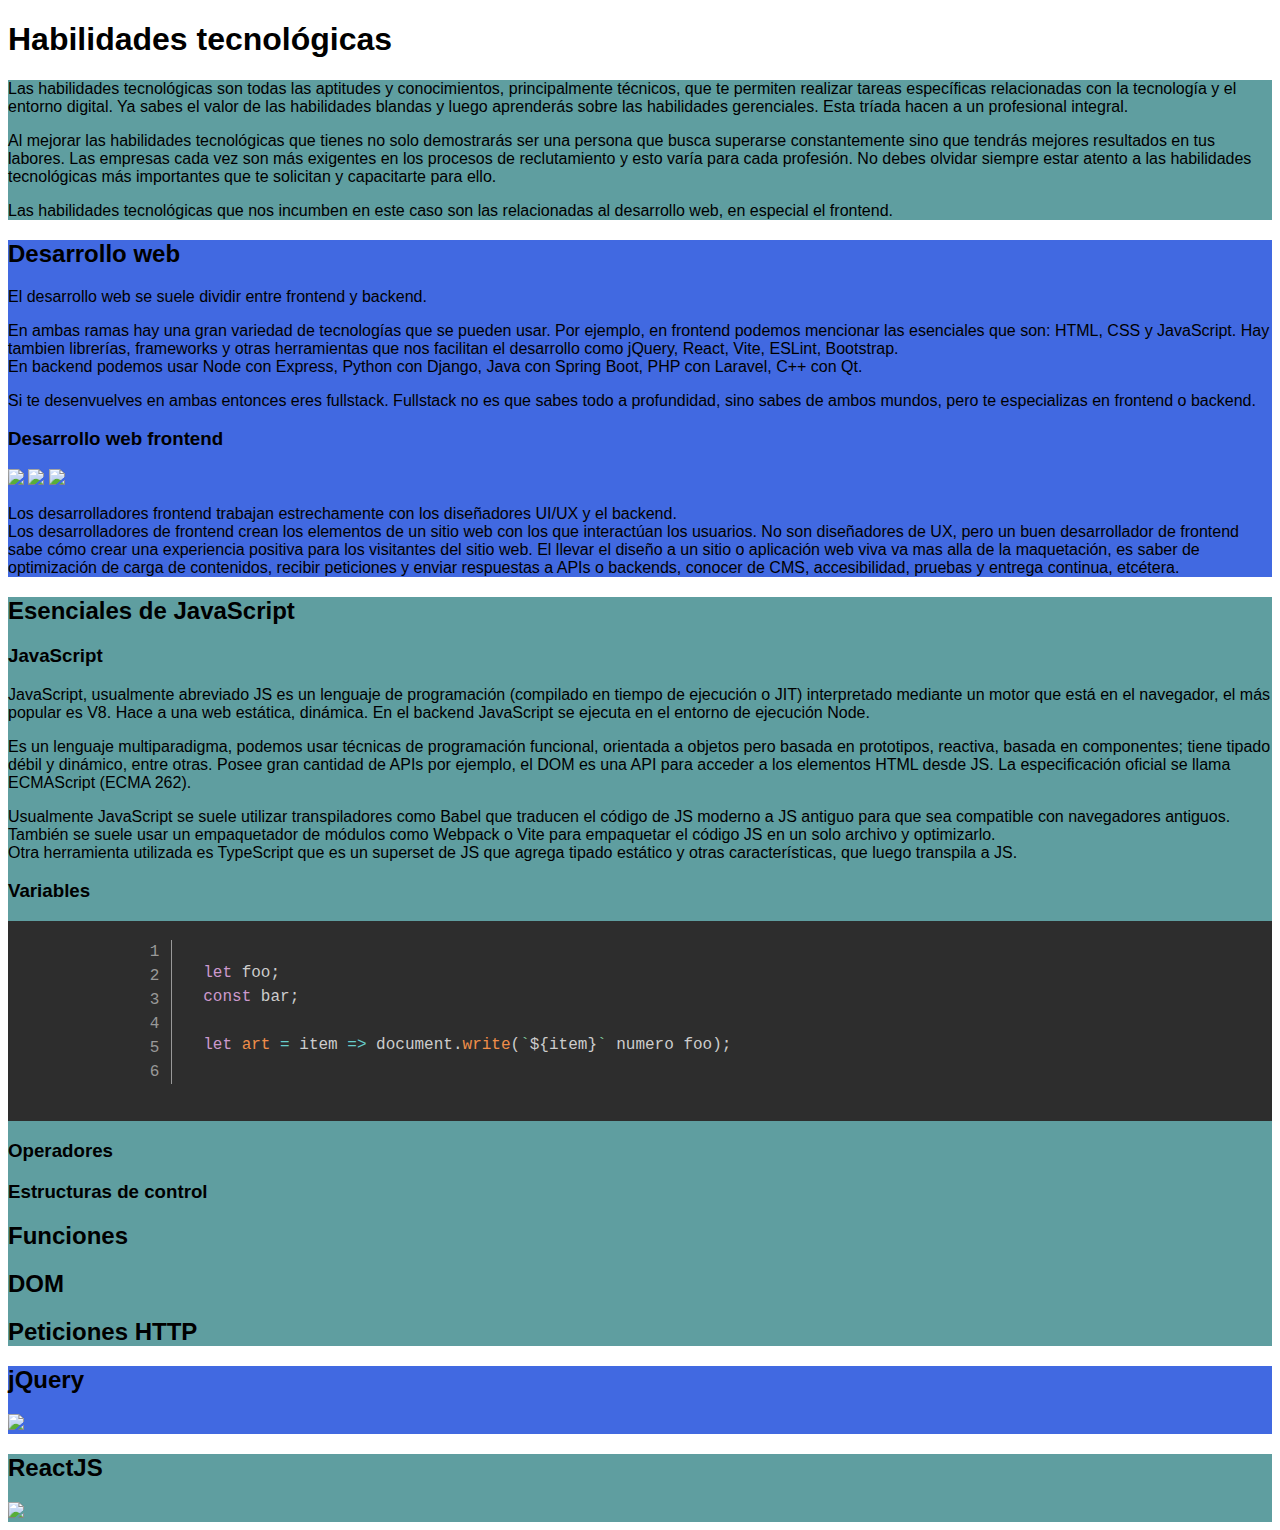
==== habilidades-tecnologicas/tecno.html @ d923387c "Estructura del curso frontend, uso de Prism para enriquecer  bloques de código" ====
<!DOCTYPE html>
<html lang="es">
  <head>
    <meta charset="UTF-8" />
    <meta http-equiv="X-UA-Compatible" content="IE=edge" />
    <meta name="viewport" content="width=device-width, initial-scale=1.0" />
    <title>Habilidades tecnológicas</title>
    <link rel="stylesheet" href="./tecno.css" />
    <link rel="preconnect" href="https://fonts.googleapis.com" />
    <link rel="preconnect" href="https://fonts.gstatic.com" crossorigin />
    <link rel="stylesheet" href="./css/prism.min.css" />
  <body>
    <script src="./script/prism.min.js"></script>
    <header></header>
    <main>
      <h1>Habilidades tecnológicas</h1>
      <article class="tecno">
        <p>
          Las habilidades tecnológicas son todas las aptitudes y conocimientos,
          principalmente técnicos, que te permiten realizar tareas específicas
          relacionadas con la tecnología y el entorno digital. Ya sabes el valor
          de las habilidades blandas y luego aprenderás sobre las habilidades
          gerenciales. Esta tríada hacen a un profesional integral.
        </p>
        <p>
          Al mejorar las habilidades tecnológicas que tienes no solo demostrarás
          ser una persona que busca superarse constantemente sino que tendrás
          mejores resultados en tus labores. Las empresas cada vez son más
          exigentes en los procesos de reclutamiento y esto varía para cada
          profesión. No debes olvidar siempre estar atento a las habilidades
          tecnológicas más importantes que te solicitan y capacitarte para ello.
        </p>
        <p>
          Las habilidades tecnológicas que nos incumben en este caso son las
          relacionadas al desarrollo web, en especial el frontend.
        </p>
      </article>

      <section class="web">
        <h2>Desarrollo web</h2>

        <article>
          <p>El desarrollo web se suele dividir entre frontend y backend.</p>
          <p>
            En ambas ramas hay una gran variedad de tecnologías que se pueden
            usar. Por ejemplo, en frontend podemos mencionar las esenciales que
            son: HTML, CSS y JavaScript. Hay tambien librerías, frameworks y
            otras herramientas que nos facilitan el desarrollo como jQuery,
            React, Vite, ESLint, Bootstrap.<br />
            En backend podemos usar Node con Express, Python con Django, Java
            con Spring Boot, PHP con Laravel, C++ con Qt.
          </p>
          <p>
            Si te desenvuelves en ambas entonces eres fullstack. Fullstack no es
            que sabes todo a profundidad, sino sabes de ambos mundos, pero te
            especializas en frontend o backend.
          </p>
        </article>

        <article>
          <h3>Desarrollo web frontend</h3>
          <img src="https://img.icons8.com/color/48/null/html-5--v1.png" />
          <img src="https://img.icons8.com/color/48/null/css3.png" />
          <img src="https://img.icons8.com/fluency/48/null/javascript.png" />
          <p>
            Los desarrolladores frontend trabajan estrechamente con los
            diseñadores UI/UX y el backend.<br />Los desarrolladores de frontend
            crean los elementos de un sitio web con los que interactúan los
            usuarios. No son diseñadores de UX, pero un buen desarrollador de
            frontend sabe cómo crear una experiencia positiva para los
            visitantes del sitio web. El llevar el diseño a un sitio o
            aplicación web viva va mas alla de la maquetación, es saber de
            optimización de carga de contenidos, recibir peticiones y enviar
            respuestas a APIs o backends, conocer de CMS, accesibilidad, pruebas
            y entrega continua, etcétera.
          </p>
        </article>

      </section>
      
      <section class="vainilla">
        <h2>Esenciales de JavaScript</h2>

        <article>
          <h3>JavaScript</h3>
          <p>
            JavaScript, usualmente abreviado JS es un lenguaje de programación
            (compilado en tiempo de ejecución o JIT) interpretado mediante un
            motor que está en el navegador, el más popular es V8. Hace a una
            web estática, dinámica. En el backend JavaScript se ejecuta en el
            entorno de ejecución Node.
          </p>
          <p>
            Es un lenguaje multiparadigma, podemos usar técnicas de
            programación funcional, orientada a objetos pero basada en
            prototipos, reactiva, basada en componentes; tiene tipado débil y
            dinámico, entre otras. Posee gran cantidad de APIs por ejemplo, el
            DOM es una API para acceder a los elementos HTML desde JS. La
            especificación oficial se llama ECMAScript (ECMA 262).
          </p>
          <p>
            Usualmente JavaScript se suele utilizar transpiladores como Babel
            que traducen el código de JS moderno a JS antiguo para que sea
            compatible con navegadores antiguos. También se suele usar un
            empaquetador de módulos como Webpack o Vite para empaquetar el
            código JS en un solo archivo y optimizarlo. <br />
            Otra herramienta utilizada es TypeScript que es un superset de JS
            que agrega tipado estático y otras características, que luego
            transpila a JS.
          </p>
        </article>

        <article>
          <h3>Variables</h3>

          <pre>
            <code class="language-javascript line-numbers">
              let foo;
              const bar;
              
              let art = item => document.write(`${item}` numero foo);
            </code>
          </pre>
        </article>

        <article>
          <h3>Operadores</h3>
        </article>

        <article>
          <h3>Estructuras de control</h3>
        </article>

        <article>
          <h2>Funciones</h2>
        </article>

        <article>
          <h2>DOM</h2>
        </article>

        <article>
          <h2>Peticiones HTTP</h2>
        </article>
      </section>

      <section class="jquery">
        <h2>jQuery</h2>
        <img
          src="https://img.icons8.com/external-tal-revivo-color-tal-revivo/24/null/external-jquery-is-a-javascript-library-designed-to-simplify-html-logo-color-tal-revivo.png"
        />
        <article></article>
      </section>

      <section class="react">
        <h2>ReactJS</h2>
        <img
          src="https://img.icons8.com/external-tal-revivo-color-tal-revivo/24/null/external-react-a-javascript-library-for-building-user-interfaces-logo-color-tal-revivo.png"
        />
        <article></article>
      </section>
    </main>
    <footer></footer>
  </body>
</html>
---- habilidades-tecnologicas/tecno.css ----
body {
  font-family: 'Mitr', sans-serif;
}

h1, h2, h3, h4, h5, h6 {
  font-weight: 700;
}

pre {
  white-space: pre-wrap;
}

.tecno {
  background-color: cadetblue;
}

.web {
  background-color: royalblue;
}

.vainilla {
  background-color: cadetblue;
}

.jquery {
  background-color: royalblue;
}

.react {
  background-color: cadetblue;
}
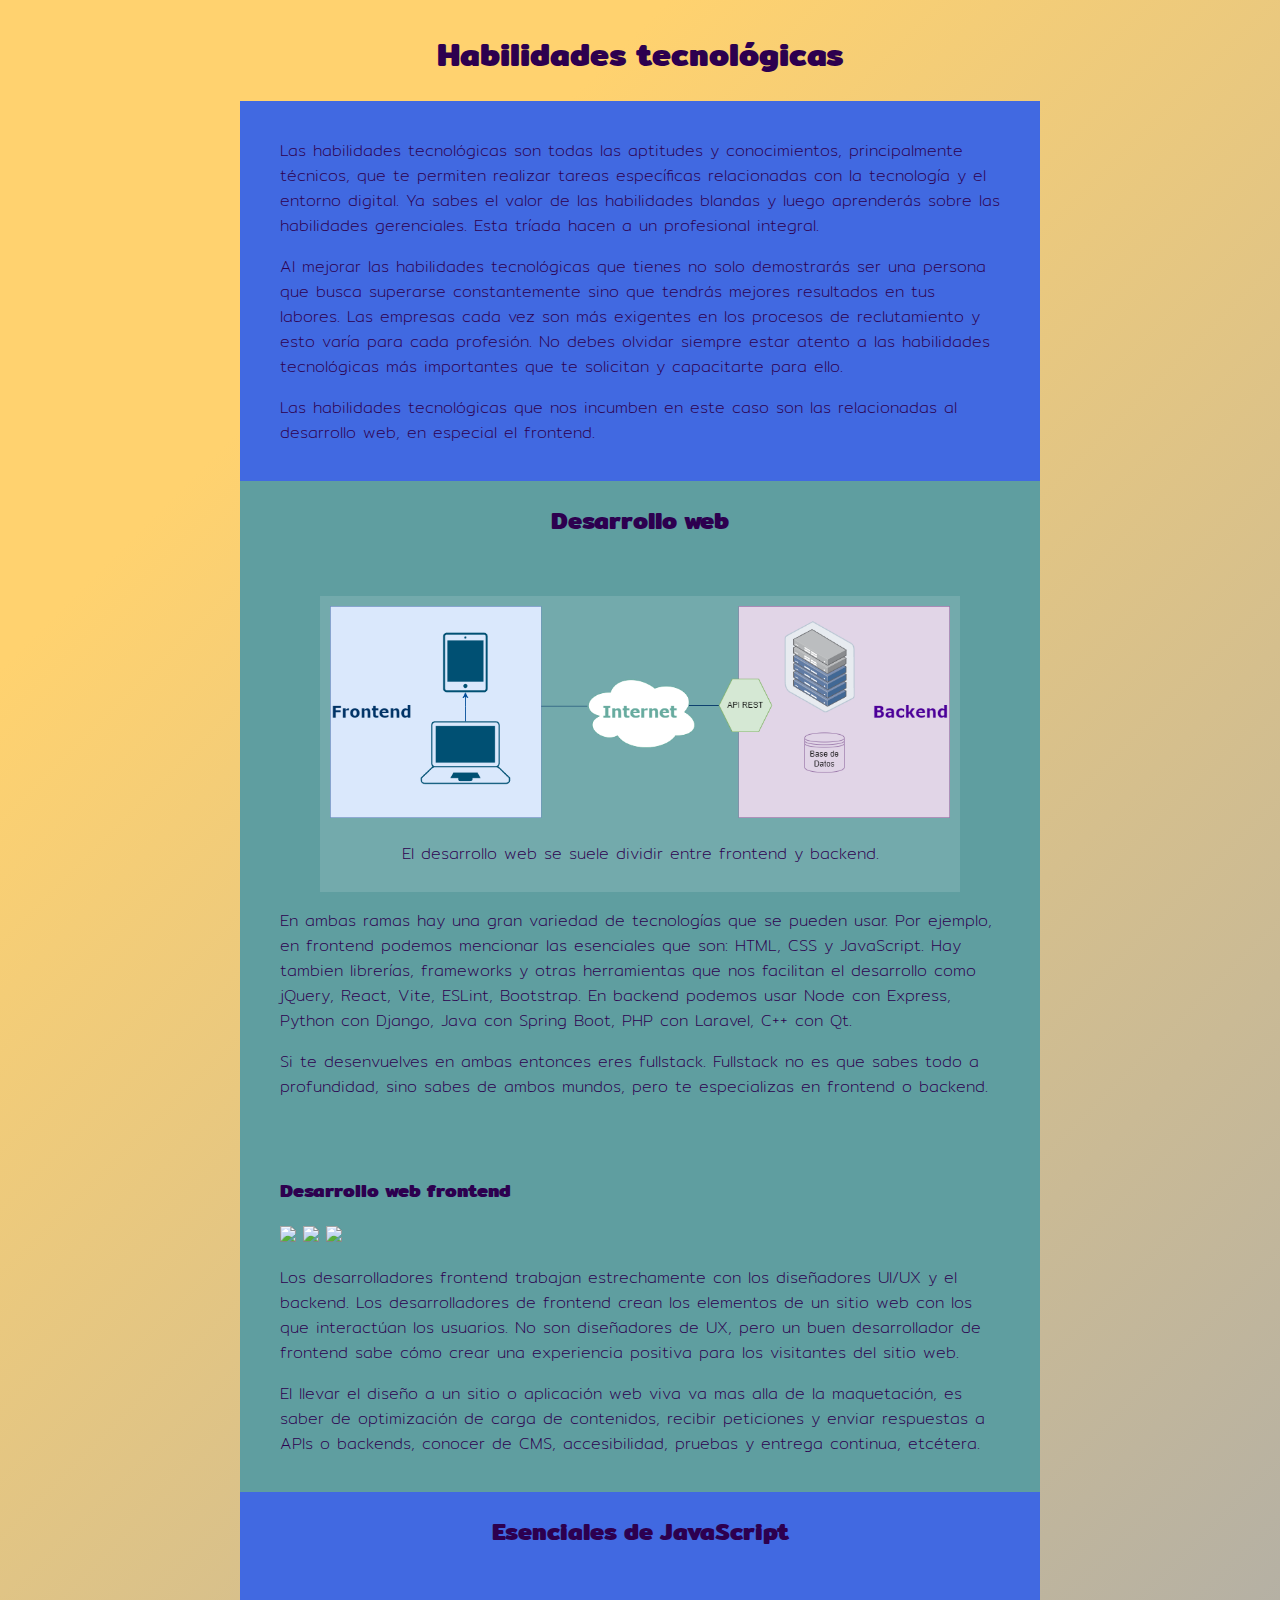
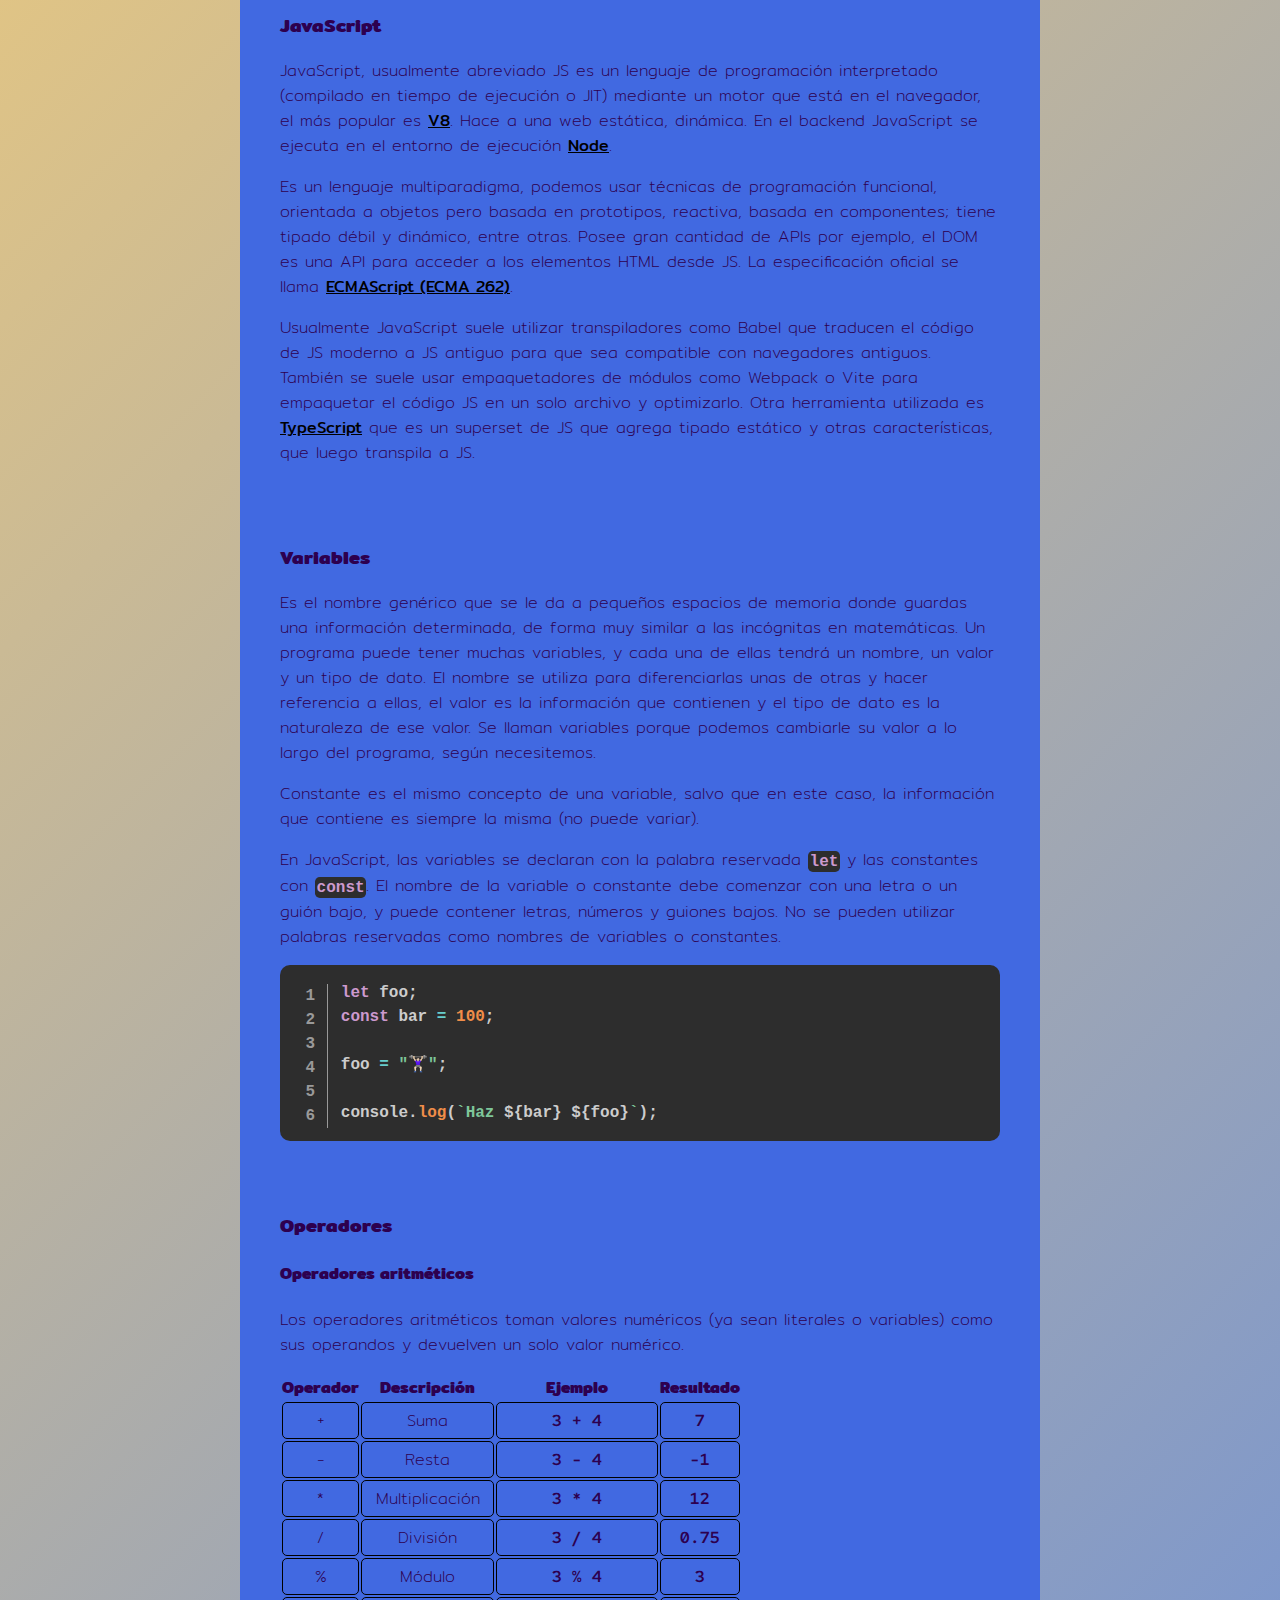
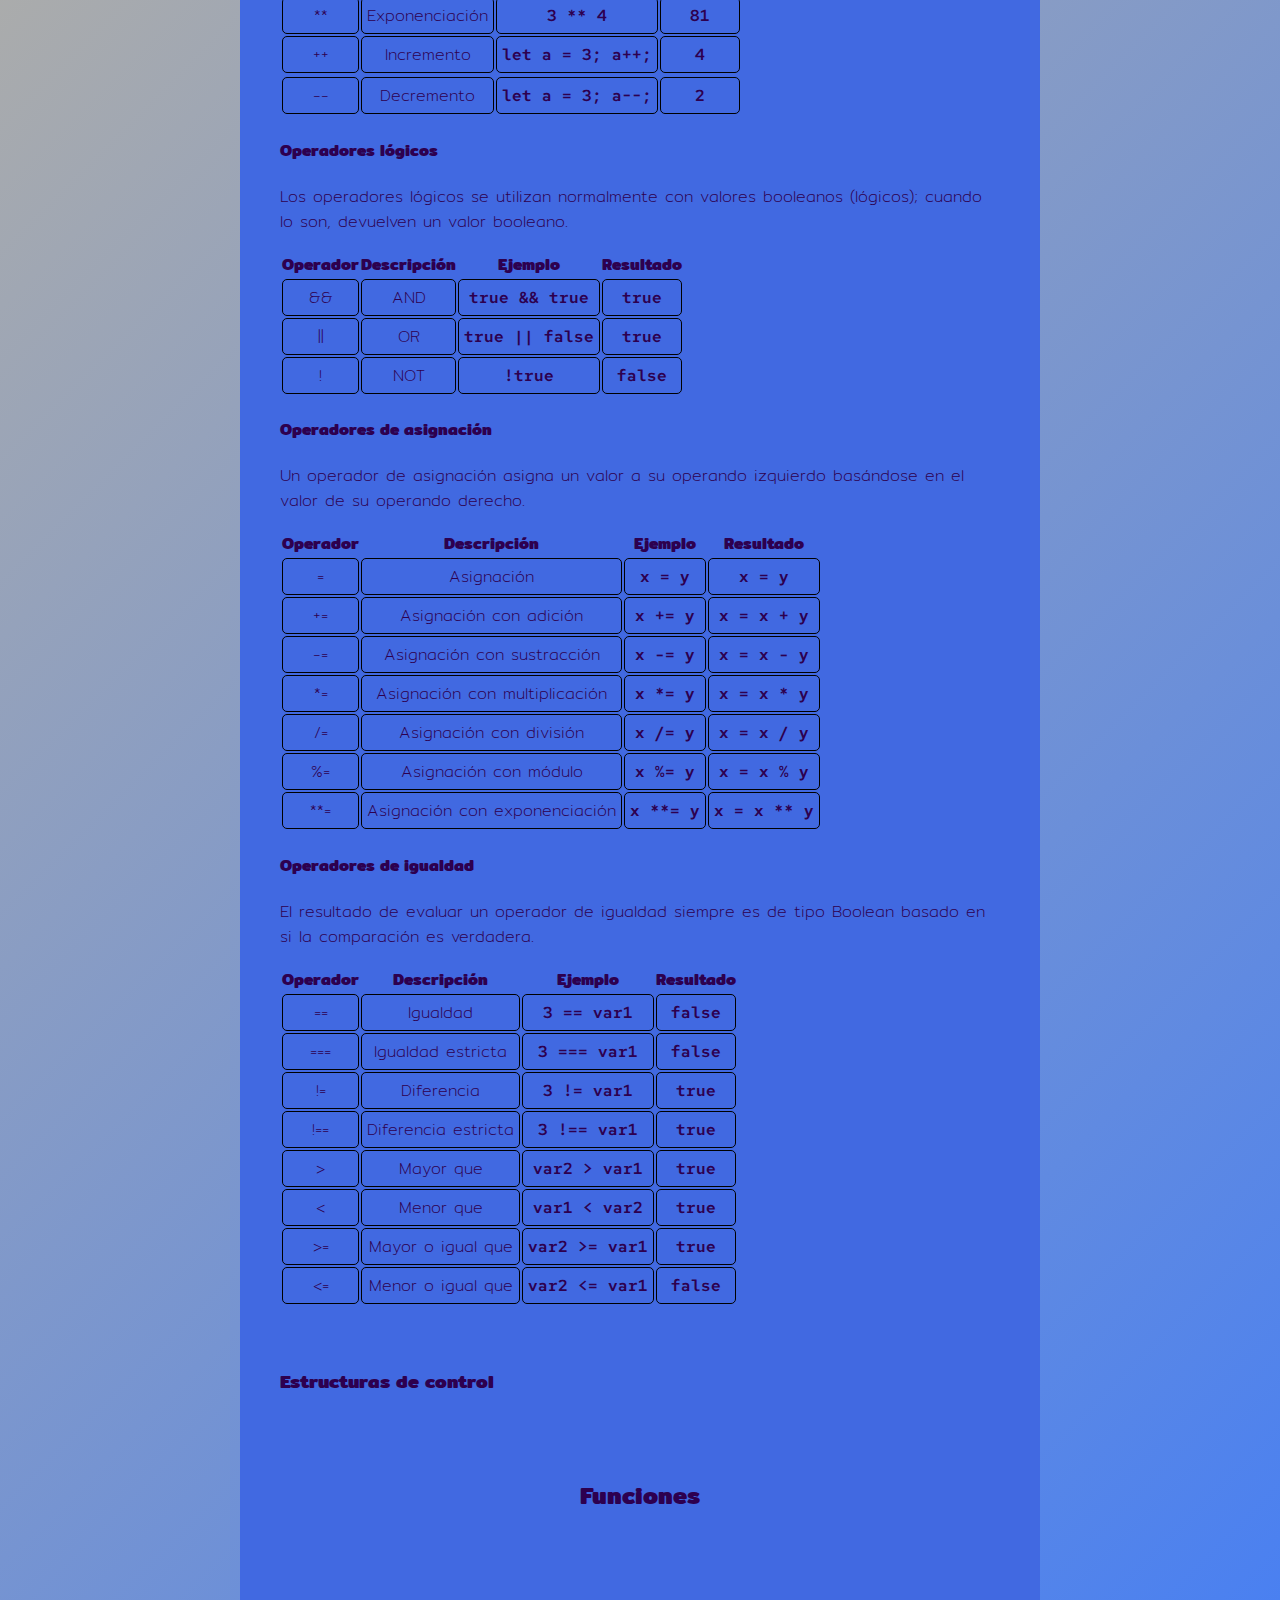
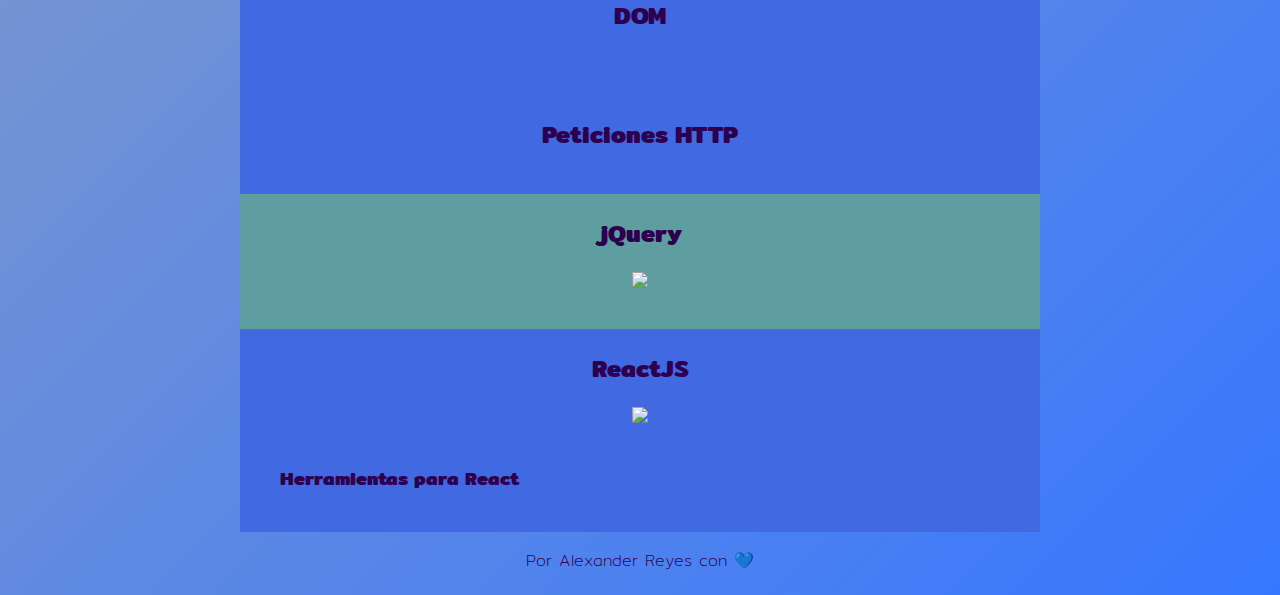
==== commit 4105526e: "Sección de operadores en JS" ====
--- a/habilidades-tecnologicas/tecno.html
+++ b/habilidades-tecnologicas/tecno.html
@@ -8,6 +8,7 @@
     <link rel="stylesheet" href="./tecno.css" />
     <link rel="preconnect" href="https://fonts.googleapis.com" />
     <link rel="preconnect" href="https://fonts.gstatic.com" crossorigin />
+    <link href="https://fonts.googleapis.com/css2?family=Mitr&family=Red+Hat+Mono:wght@400&display=swap" rel="stylesheet" />
     <link rel="stylesheet" href="./css/prism.min.css" />
   <body>
     <script src="./script/prism.min.js"></script>
@@ -15,38 +16,45 @@
     <main>
       <h1>Habilidades tecnológicas</h1>
       <article class="tecno">
-        <p>
-          Las habilidades tecnológicas son todas las aptitudes y conocimientos,
-          principalmente técnicos, que te permiten realizar tareas específicas
-          relacionadas con la tecnología y el entorno digital. Ya sabes el valor
-          de las habilidades blandas y luego aprenderás sobre las habilidades
-          gerenciales. Esta tríada hacen a un profesional integral.
-        </p>
-        <p>
-          Al mejorar las habilidades tecnológicas que tienes no solo demostrarás
-          ser una persona que busca superarse constantemente sino que tendrás
-          mejores resultados en tus labores. Las empresas cada vez son más
-          exigentes en los procesos de reclutamiento y esto varía para cada
-          profesión. No debes olvidar siempre estar atento a las habilidades
-          tecnológicas más importantes que te solicitan y capacitarte para ello.
-        </p>
-        <p>
-          Las habilidades tecnológicas que nos incumben en este caso son las
-          relacionadas al desarrollo web, en especial el frontend.
-        </p>
+        <section>
+          <p>
+            Las habilidades tecnológicas son todas las aptitudes y conocimientos,
+            principalmente técnicos, que te permiten realizar tareas específicas
+            relacionadas con la tecnología y el entorno digital. Ya sabes el valor
+            de las habilidades blandas y luego aprenderás sobre las habilidades
+            gerenciales. Esta tríada hacen a un profesional integral.
+          </p>
+          <p>
+            Al mejorar las habilidades tecnológicas que tienes no solo demostrarás
+            ser una persona que busca superarse constantemente sino que tendrás
+            mejores resultados en tus labores. Las empresas cada vez son más
+            exigentes en los procesos de reclutamiento y esto varía para cada
+            profesión. No debes olvidar siempre estar atento a las habilidades
+            tecnológicas más importantes que te solicitan y capacitarte para ello.
+          </p>
+          <p>
+            Las habilidades tecnológicas que nos incumben en este caso son las
+            relacionadas al desarrollo web, en especial el frontend.
+          </p>
+        </section>
       </article>
 
-      <section class="web">
+      <article class="web">
         <h2>Desarrollo web</h2>
 
-        <article>
-          <p>El desarrollo web se suele dividir entre frontend y backend.</p>
+        <section>
+          <figure class="grafico-web">
+            <img src="./img/desarrollo-web.png" alt="El desarrollo web se suele dividr entre frontend y backend">
+            <figcaption>
+              <p>El desarrollo web se suele dividir entre frontend y backend.</p>
+            </figcaption>
+          </figure>
           <p>
             En ambas ramas hay una gran variedad de tecnologías que se pueden
             usar. Por ejemplo, en frontend podemos mencionar las esenciales que
             son: HTML, CSS y JavaScript. Hay tambien librerías, frameworks y
             otras herramientas que nos facilitan el desarrollo como jQuery,
-            React, Vite, ESLint, Bootstrap.<br />
+            React, Vite, ESLint, Bootstrap.
             En backend podemos usar Node con Express, Python con Django, Java
             con Spring Boot, PHP con Laravel, C++ con Qt.
           </p>
@@ -55,40 +63,43 @@
             que sabes todo a profundidad, sino sabes de ambos mundos, pero te
             especializas en frontend o backend.
           </p>
-        </article>
-
-        <article>
+        </section>
+
+        <section>
           <h3>Desarrollo web frontend</h3>
           <img src="https://img.icons8.com/color/48/null/html-5--v1.png" />
           <img src="https://img.icons8.com/color/48/null/css3.png" />
           <img src="https://img.icons8.com/fluency/48/null/javascript.png" />
           <p>
             Los desarrolladores frontend trabajan estrechamente con los
-            diseñadores UI/UX y el backend.<br />Los desarrolladores de frontend
+            diseñadores UI/UX y el backend. Los desarrolladores de frontend
             crean los elementos de un sitio web con los que interactúan los
             usuarios. No son diseñadores de UX, pero un buen desarrollador de
             frontend sabe cómo crear una experiencia positiva para los
-            visitantes del sitio web. El llevar el diseño a un sitio o
+            visitantes del sitio web.
+          </p>
+          <p>
+            El llevar el diseño a un sitio o
             aplicación web viva va mas alla de la maquetación, es saber de
             optimización de carga de contenidos, recibir peticiones y enviar
             respuestas a APIs o backends, conocer de CMS, accesibilidad, pruebas
             y entrega continua, etcétera.
           </p>
-        </article>
-
-      </section>
+        </section>
+
+      </article>
       
-      <section class="vainilla">
+      <article class="vainilla">
         <h2>Esenciales de JavaScript</h2>
 
-        <article>
+        <section>
           <h3>JavaScript</h3>
           <p>
             JavaScript, usualmente abreviado JS es un lenguaje de programación
-            (compilado en tiempo de ejecución o JIT) interpretado mediante un
-            motor que está en el navegador, el más popular es V8. Hace a una
+            interpretado (compilado en tiempo de ejecución o JIT) mediante un
+            motor que está en el navegador, el más popular es <strong><a href="https://v8.dev/">V8</a></strong>. Hace a una
             web estática, dinámica. En el backend JavaScript se ejecuta en el
-            entorno de ejecución Node.
+            entorno de ejecución <strong><a href="https://nodejs.org/">Node</a></strong>.
           </p>
           <p>
             Es un lenguaje multiparadigma, podemos usar técnicas de
@@ -96,70 +107,308 @@
             prototipos, reactiva, basada en componentes; tiene tipado débil y
             dinámico, entre otras. Posee gran cantidad de APIs por ejemplo, el
             DOM es una API para acceder a los elementos HTML desde JS. La
-            especificación oficial se llama ECMAScript (ECMA 262).
-          </p>
-          <p>
-            Usualmente JavaScript se suele utilizar transpiladores como Babel
+            especificación oficial se llama <strong><a href="https://www.ecma-international.org/publications-and-standards/standards/ecma-262/">ECMAScript (ECMA 262)</a></strong>.
+          </p>
+          <p>
+            Usualmente JavaScript suele utilizar transpiladores como Babel
             que traducen el código de JS moderno a JS antiguo para que sea
-            compatible con navegadores antiguos. También se suele usar un
-            empaquetador de módulos como Webpack o Vite para empaquetar el
-            código JS en un solo archivo y optimizarlo. <br />
-            Otra herramienta utilizada es TypeScript que es un superset de JS
+            compatible con navegadores antiguos. También se suele usar
+            empaquetadores de módulos como Webpack o Vite para empaquetar el
+            código JS en un solo archivo y optimizarlo.
+            Otra herramienta utilizada es <strong><a href="https://www.typescriptlang.org/">TypeScript</a></strong> que es un superset de JS
             que agrega tipado estático y otras características, que luego
             transpila a JS.
           </p>
-        </article>
-
-        <article>
+        </section>
+
+        <section>
           <h3>Variables</h3>
+          <p>
+            Es el nombre genérico que se le da a pequeños espacios de memoria donde guardas una información determinada, de forma muy similar a las incógnitas en matemáticas. Un programa puede tener muchas variables, y cada una de ellas tendrá un nombre, un valor y un tipo de dato. El nombre se utiliza para diferenciarlas unas de otras y hacer referencia a ellas, el valor es la información que contienen y el tipo de dato es la naturaleza de ese valor. Se llaman variables porque podemos cambiarle su valor a lo largo del programa, según necesitemos.
+          </p>
+          <p>
+            Constante es el mismo concepto de una variable, salvo que en este caso, la información que contiene es siempre la misma (no puede variar).
+          </p>
+          <p>
+            En JavaScript, las variables se declaran con la palabra reservada <code class="language-javascript">let</code> y las constantes con <code class="language-javascript">const</code>. El nombre de la variable o constante debe comenzar con una letra o un guión bajo, y puede contener letras, números y guiones bajos. No se pueden utilizar palabras reservadas como nombres de variables o constantes.
+          </p>
 
           <pre>
-            <code class="language-javascript line-numbers">
-              let foo;
-              const bar;
-              
-              let art = item => document.write(`${item}` numero foo);
-            </code>
-          </pre>
-        </article>
-
-        <article>
+<code class="language-javascript line-numbers">let foo;
+const bar = 100;
+
+foo = "🏋🏻‍♀️";
+
+console.log(`Haz ${bar} ${foo}`);</code></pre>
+        </section>
+
+        <section>
           <h3>Operadores</h3>
-        </article>
-
-        <article>
+          <section>
+            <h4>Operadores aritméticos</h4>
+            <p>
+              Los operadores aritméticos toman valores numéricos (ya sean literales o variables) como sus operandos y devuelven un solo valor numérico.
+              <table>
+                <thead>
+                  <tr>
+                    <th>Operador</th>
+                    <th>Descripción</th>
+                    <th>Ejemplo</th>
+                    <th>Resultado</th>
+                  </tr>
+                </thead>
+                <tbody>
+                  <tr>
+                    <td>+</td>
+                    <td>Suma</td>
+                    <td><code>3 + 4</code></td>
+                    <td><code>7</code></td>
+                  </tr>
+                  <tr>
+                    <td>-</td>
+                    <td>Resta</td>
+                    <td><code>3 - 4</code></td>
+                    <td><code>-1</code></td>
+                  </tr>
+                  <tr>
+                    <td>*</td>
+                    <td>Multiplicación</td>
+                    <td><code>3 * 4</code></td>
+                    <td><code>12</code></td>
+                  </tr>
+                  <tr>
+                    <td>/</td>
+                    <td>División</td>
+                    <td><code>3 / 4</code></td>
+                    <td><code>0.75</code></td>
+                  </tr>
+                  <tr>
+                    <td>%</td>
+                    <td>Módulo</td>
+                    <td><code>3 % 4</code></td>
+                    <td><code>3</code></td>
+                  </tr>
+                  <tr>
+                    <td>**</td>
+                    <td>Exponenciación</td>
+                    <td><code>3 ** 4</code></td>
+                    <td><code>81</code></td>
+                  </tr>
+                  <tr>
+                    <td>++</td>
+                    <td>Incremento</td>
+                    <td><code>let a = 3; a++;</code></td>
+                    <td><code>4</code></td>
+                  </tr>
+                  <tr>
+                  <tr>
+                    <td>--</td>
+                    <td>Decremento</td>
+                    <td><code>let a = 3; a--;</code></td>
+                    <td><code>2</code></td>
+                  </tr>
+              </table>
+            </p>
+          </section>
+
+          <section>
+            <h4>Operadores lógicos</h4>
+            <p>
+              Los operadores lógicos se utilizan normalmente con valores booleanos (lógicos); cuando lo son, devuelven un valor booleano.
+            </p>
+            <table>
+              <thead>
+                <tr>
+                  <th>Operador</th>
+                  <th>Descripción</th>
+                  <th>Ejemplo</th>
+                  <th>Resultado</th>
+                </tr>
+              </thead>
+              <tbody>
+                <tr>
+                  <td>&&</td>
+                  <td>AND</td>
+                  <td><code>true && true</code></td>
+                  <td><code>true</code></td>
+                </tr>
+                <tr>
+                  <td>||</td>
+                  <td>OR</td>
+                  <td><code>true || false</code></td>
+                  <td><code>true</code></td>
+                </tr>
+                <tr>
+                  <td>!</td>
+                  <td>NOT</td>
+                  <td><code>!true</code></td>
+                  <td><code>false</code></td>
+                </tr>
+            </table>
+          </section>
+
+          <section>
+            <h4>Operadores de asignación</h4>
+            <p>
+              Un operador de asignación asigna un valor a su operando izquierdo basándose en el valor de su operando derecho.
+            </p>
+            <table>
+              <thead>
+                <tr>
+                  <th>Operador</th>
+                  <th>Descripción</th>
+                  <th>Ejemplo</th>
+                  <th>Resultado</th>
+                </tr>
+              </thead>
+              <tbody>
+                <tr>
+                  <td>=</td>
+                  <td>Asignación</td>
+                  <td><code>x = y</code></td>
+                  <td><code>x = y</code></td>
+                </tr>
+                <tr>
+                  <td>+=</td>
+                  <td>Asignación con adición</td>
+                  <td><code>x += y</code></td>
+                  <td><code>x = x + y</code></td>
+                </tr>
+                <tr>
+                  <td>-=</td>
+                  <td>Asignación con sustracción</td>
+                  <td><code>x -= y</code></td>
+                  <td><code>x = x - y</code></td>
+                </tr>
+                <tr>
+                  <td>*=</td>
+                  <td>Asignación con multiplicación</td>
+                  <td><code>x *= y</code></td>
+                  <td><code>x = x * y</code></td>
+                </tr>
+                <tr>
+                  <td>/=</td>
+                  <td>Asignación con división</td>
+                  <td><code>x /= y</code></td>
+                  <td><code>x = x / y</code></td>
+                </tr>
+                <tr>
+                  <td>%=</td>
+                  <td>Asignación con módulo</td>
+                  <td><code>x %= y</code></td>
+                  <td><code>x = x % y</code></td>
+                </tr>
+                <tr>
+                  <td>**=</td>
+                  <td>Asignación con exponenciación</td>
+                  <td><code>x **= y</code></td>
+                  <td><code>x = x ** y</code></td>
+                </tr>
+            </table>
+          </section>
+
+          <section>
+            <h4>Operadores de igualdad</h4>
+            <p>El resultado de evaluar un operador de igualdad siempre es de tipo Boolean basado en si la comparación es verdadera.</p>
+            <table>
+              <thead>
+                <tr>
+                  <th>Operador</th>
+                  <th>Descripción</th>
+                  <th>Ejemplo</th>
+                  <th>Resultado</th>
+                </tr>
+              </thead>
+              <tbody>
+                <tr>
+                  <td>==</td>
+                  <td>Igualdad</td>
+                  <td><code>3 == var1</code></td>
+                  <td><code>false</code></td>
+                </tr>
+                <tr>
+                  <td>===</td>
+                  <td>Igualdad estricta</td>
+                  <td><code>3 === var1</code></td>
+                  <td><code>false</code></td>
+                </tr>
+                <tr>
+                  <td>!=</td>
+                  <td>Diferencia</td>
+                  <td><code>3 != var1</code></td>
+                  <td><code>true</code></td>
+                </tr>
+                <tr>
+                  <td>!==</td>
+                  <td>Diferencia estricta</td>
+                  <td><code>3 !== var1</code></td>
+                  <td><code>true</code></td>
+                </tr>
+                <tr>
+                  <td>&gt;</td>
+                  <td>Mayor que</td>
+                  <td><code>var2 &gt; var1</code></td>
+                  <td><code>true</code></td>
+                </tr>
+                <tr>
+                  <td>&lt;</td>
+                  <td>Menor que</td>
+                  <td><code>var1 &lt; var2</code></td>
+                  <td><code>true</code></td>
+                </tr>
+                <tr>
+                  <td>&gt;=</td>
+                  <td>Mayor o igual que</td>
+                  <td><code>var2 &gt;= var1</code></td>
+                  <td><code>true</code></td>
+                </tr>
+                <tr>
+                  <td>&lt;=</td>
+                  <td>Menor o igual que</td>
+                  <td><code>var2 &lt;= var1</code></td>
+                  <td><code>false</code></td>
+                </tr>
+            </table>
+          </section>
+        </section>
+
+        <section>
           <h3>Estructuras de control</h3>
-        </article>
-
-        <article>
+        </section>
+
+        <section>
           <h2>Funciones</h2>
-        </article>
-
-        <article>
+        </section>
+
+        <section>
           <h2>DOM</h2>
-        </article>
-
-        <article>
+        </section>
+
+        <section>
           <h2>Peticiones HTTP</h2>
-        </article>
-      </section>
-
-      <section class="jquery">
+        </section>
+      </article>
+
+      <article class="jquery">
         <h2>jQuery</h2>
         <img
           src="https://img.icons8.com/external-tal-revivo-color-tal-revivo/24/null/external-jquery-is-a-javascript-library-designed-to-simplify-html-logo-color-tal-revivo.png"
         />
-        <article></article>
-      </section>
-
-      <section class="react">
+        <section></section>
+      </article>
+
+      <article class="react">
         <h2>ReactJS</h2>
         <img
           src="https://img.icons8.com/external-tal-revivo-color-tal-revivo/24/null/external-react-a-javascript-library-for-building-user-interfaces-logo-color-tal-revivo.png"
         />
-        <article></article>
-      </section>
+        <section>
+          <h3>Herramientas para React</h3>
+        </section>
+      </article>
     </main>
-    <footer></footer>
+    <footer>
+      <p>Por Alexander Reyes con 💙</p>
+    </footer>
   </body>
-</html>
+</html>--- a/habilidades-tecnologicas/tecno.css
+++ b/habilidades-tecnologicas/tecno.css
@@ -1,5 +1,43 @@
+* {
+  padding: 0px;
+  box-sizing: border-box;
+}
+
 body {
   font-family: 'Mitr', sans-serif;
+  font-weight: 100;
+  color: rgb(45, 0, 79);
+  background-image: linear-gradient(135deg, #FFD26F 10%, #3677FF 100%);
+}
+
+main {
+  width: 800px;
+  height: 100%;
+  display: grid;
+  margin: 0 auto;
+}
+
+strong a {
+  color: black;
+}
+
+article {
+  display:grid;
+  justify-items: center;
+  align-items: center;
+}
+
+article h2 {
+  text-align: center;
+}
+
+article > section {
+  width: 90%;
+  padding: 1.3rem 0;
+}
+
+h1 {
+  text-align: center;
 }
 
 h1, h2, h3, h4, h5, h6 {
@@ -8,24 +46,41 @@
 
 pre {
   white-space: pre-wrap;
+  border-radius: 10px;
 }
 
-.tecno {
+code {
+  font-family: 'Red Hat Mono', monospace;
+  font-weight: 600;
+}
+
+td {
+  border: 1px solid black;
+  border-radius: 5px;
+  padding: 5px;
+  text-align: center;
+}
+
+article:nth-child(odd) {
   background-color: cadetblue;
 }
 
-.web {
+article:nth-child(even) {
   background-color: royalblue;
 }
 
-.vainilla {
-  background-color: cadetblue;
+.grafico-web {
+  background-color: #ffffff20;
+  padding: 10px;
+  text-align: center;
+  
 }
 
-.jquery {
-  background-color: royalblue;
+.grafico-web > img {
+  width: 100%;
 }
 
-.react {
-  background-color: cadetblue;
+footer {
+  display: flex;
+  place-content: center;
 }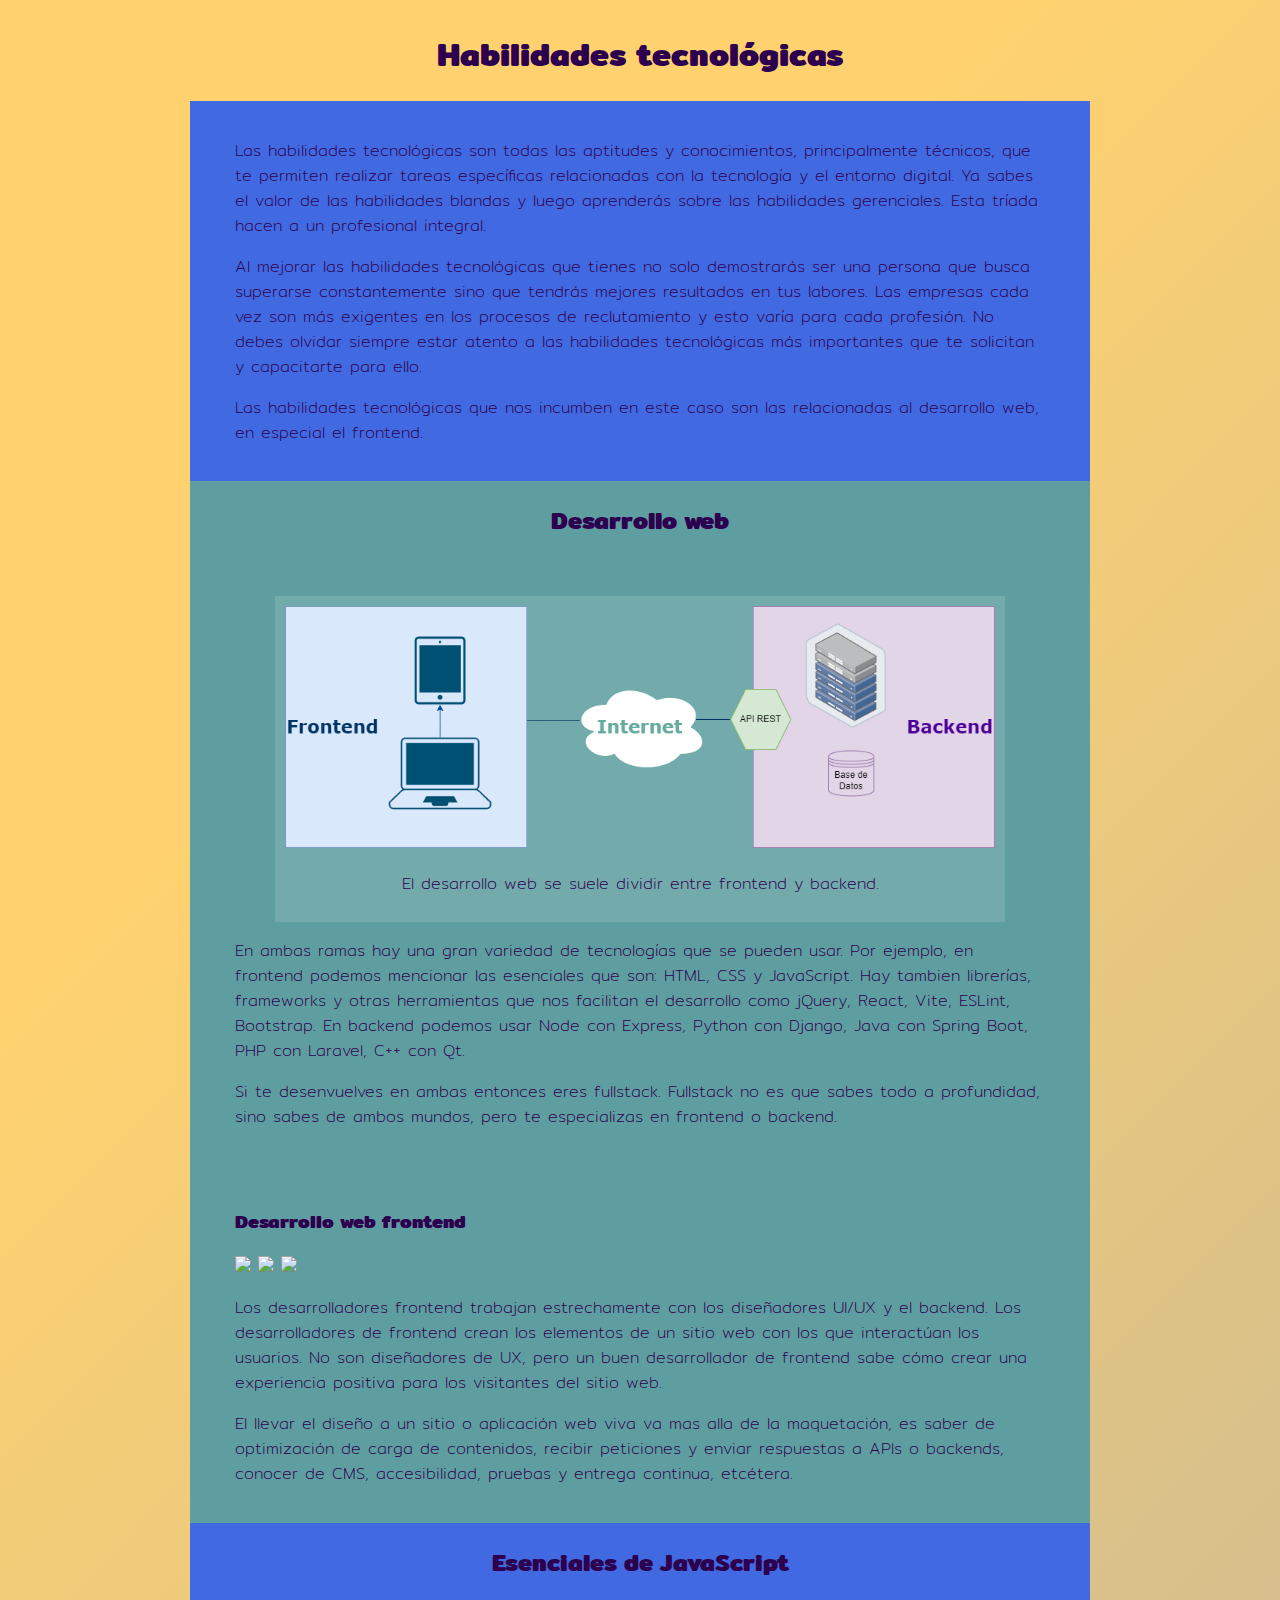
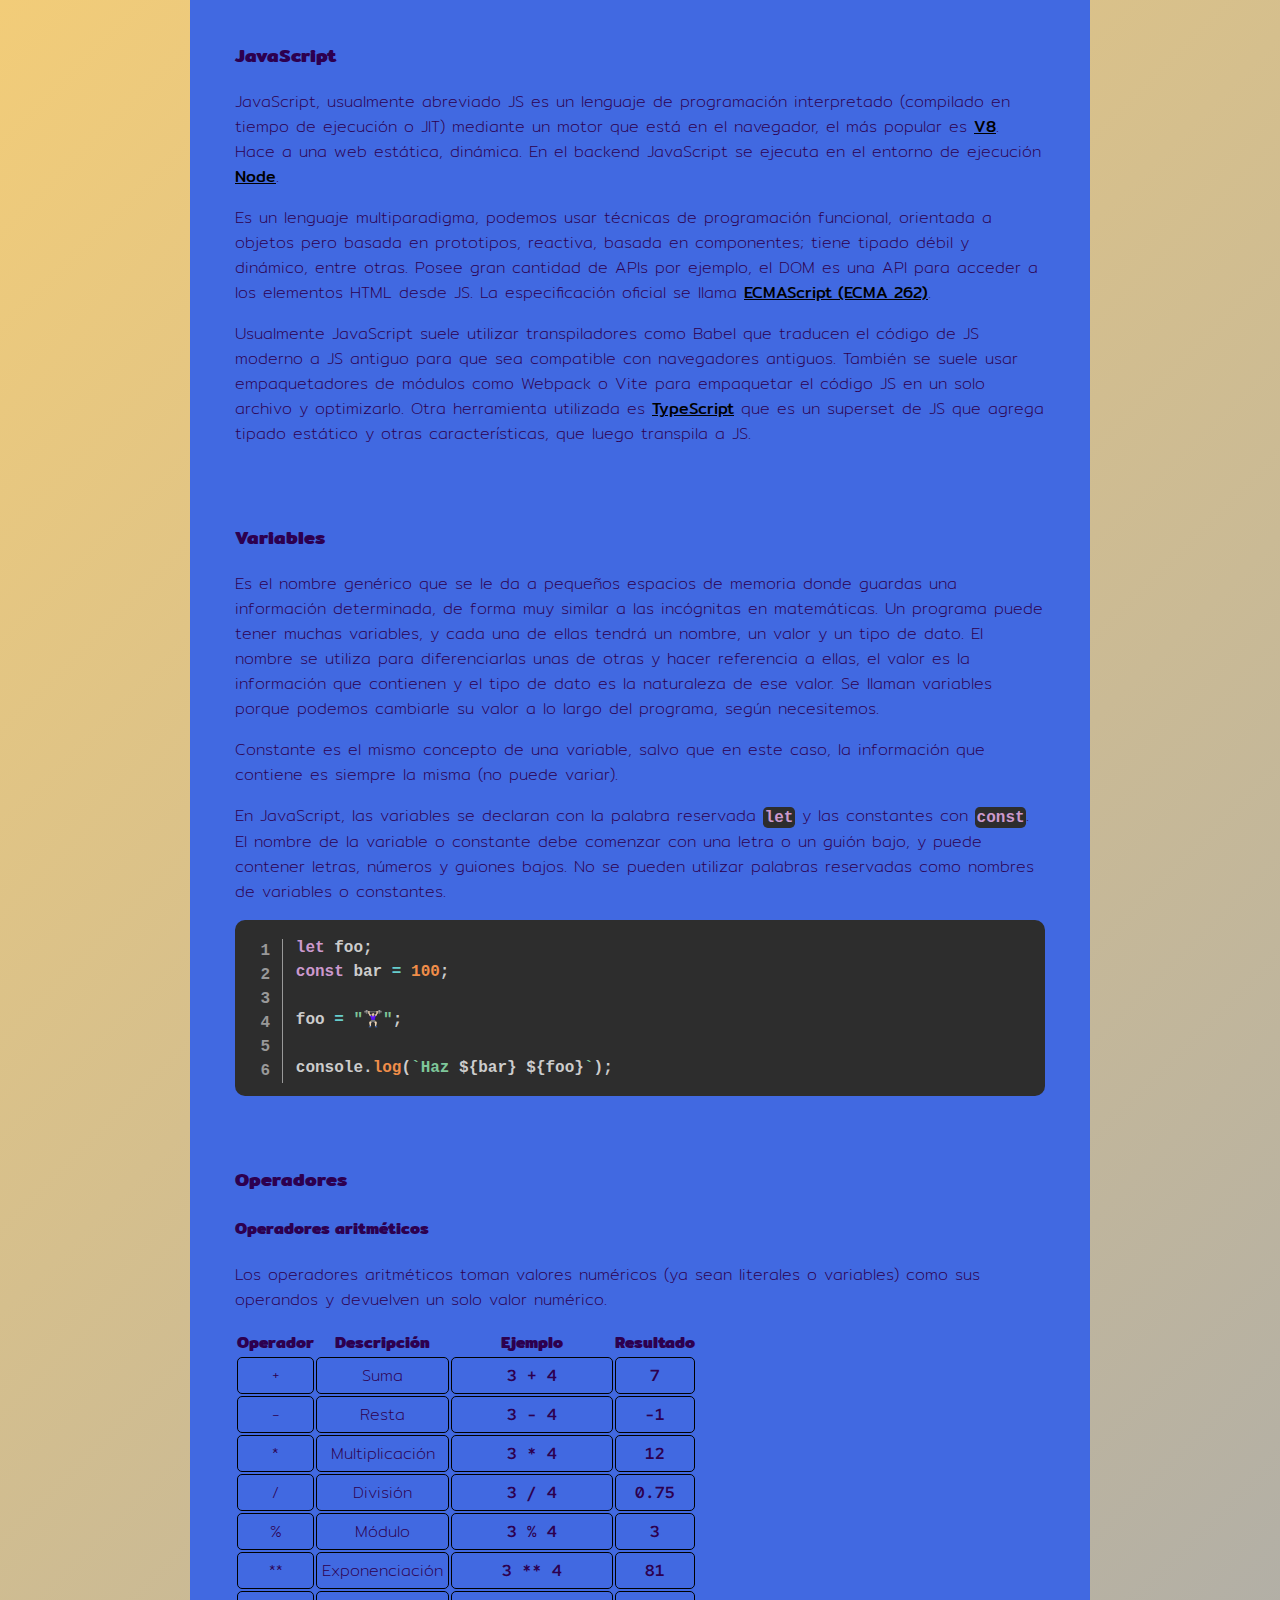
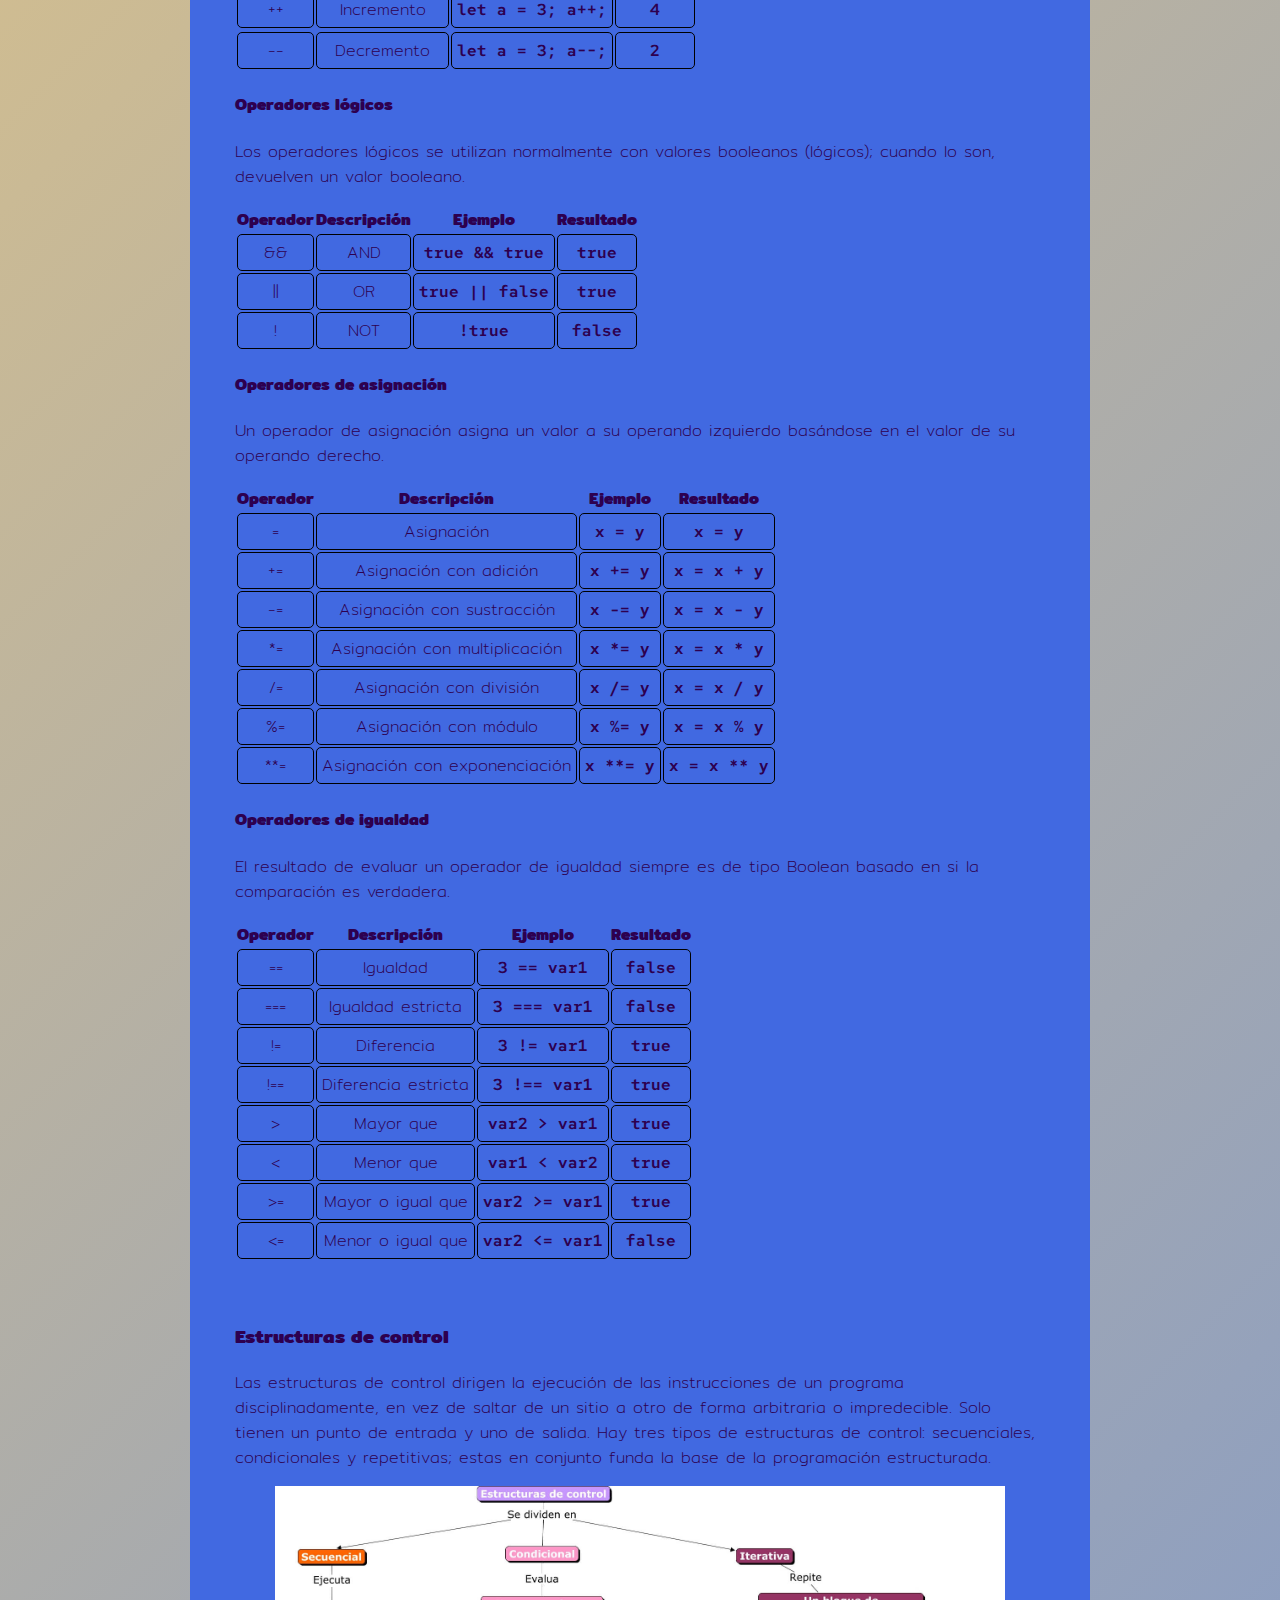
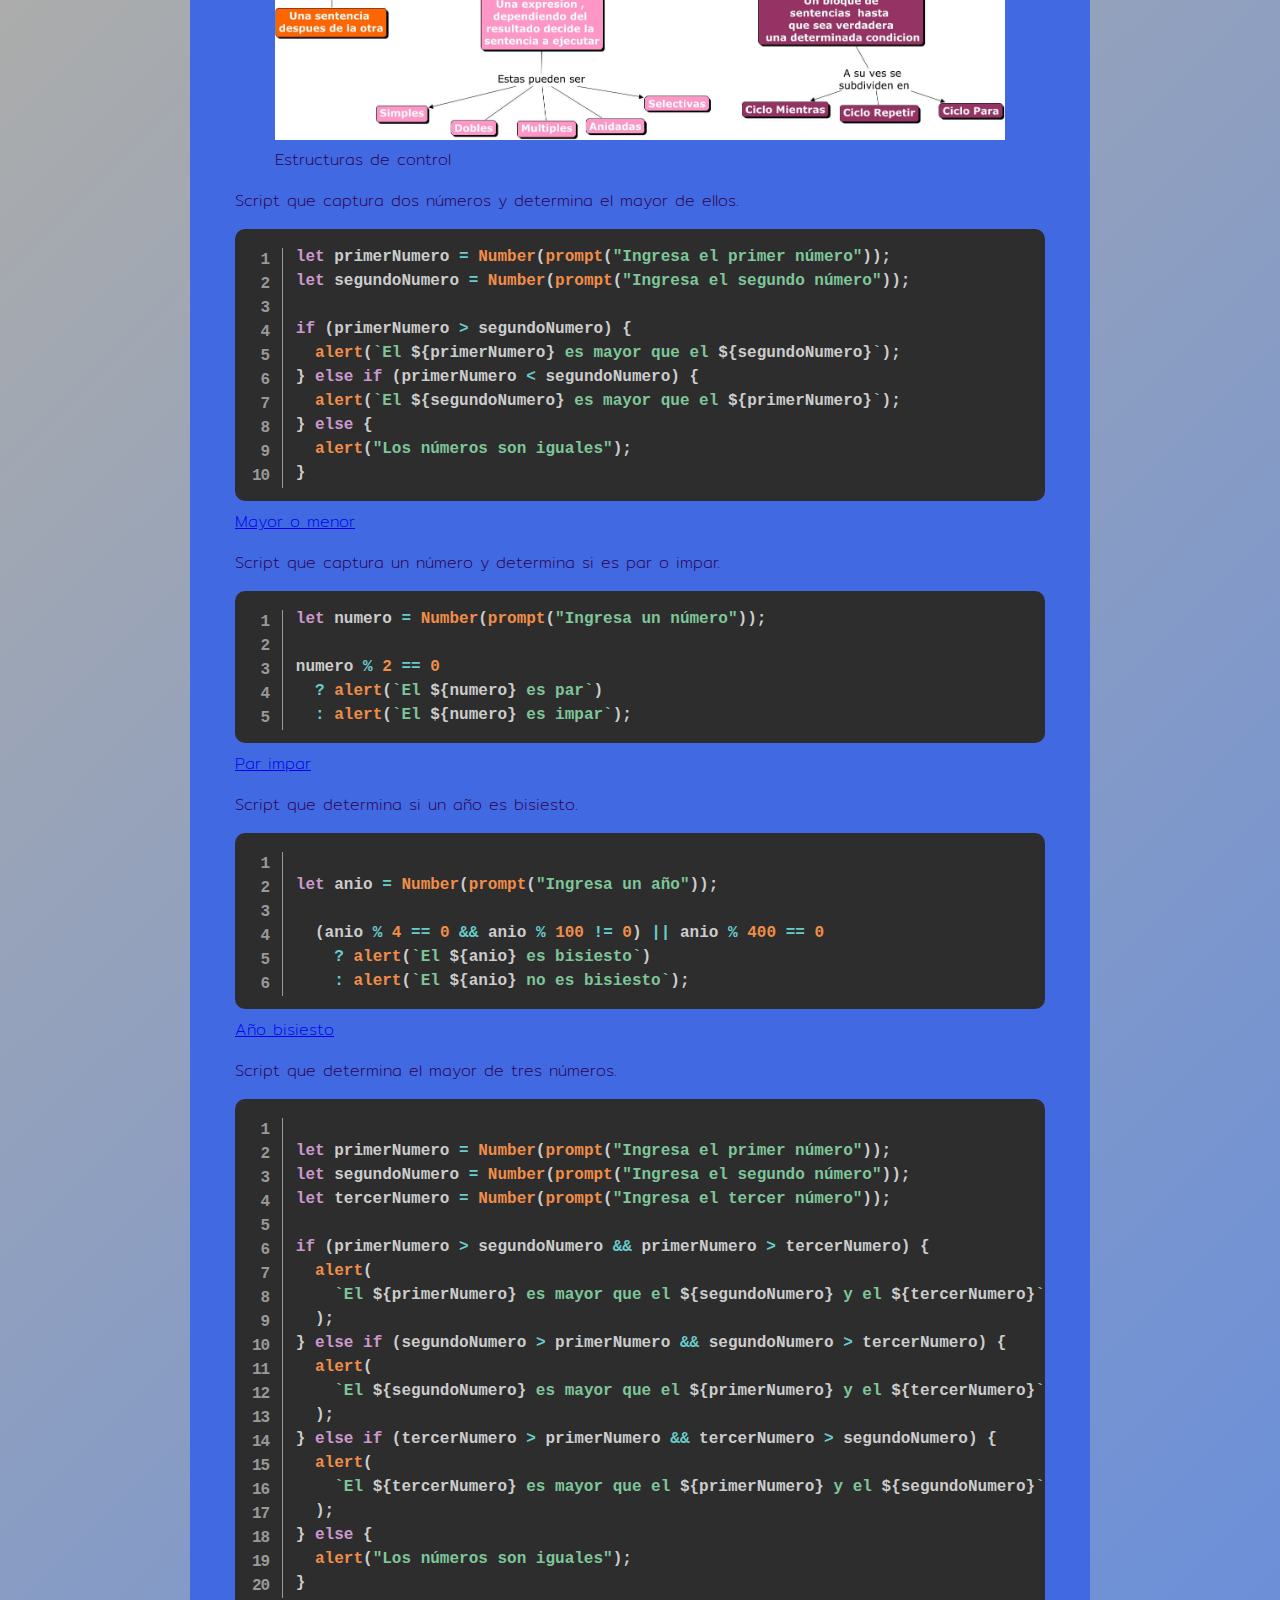
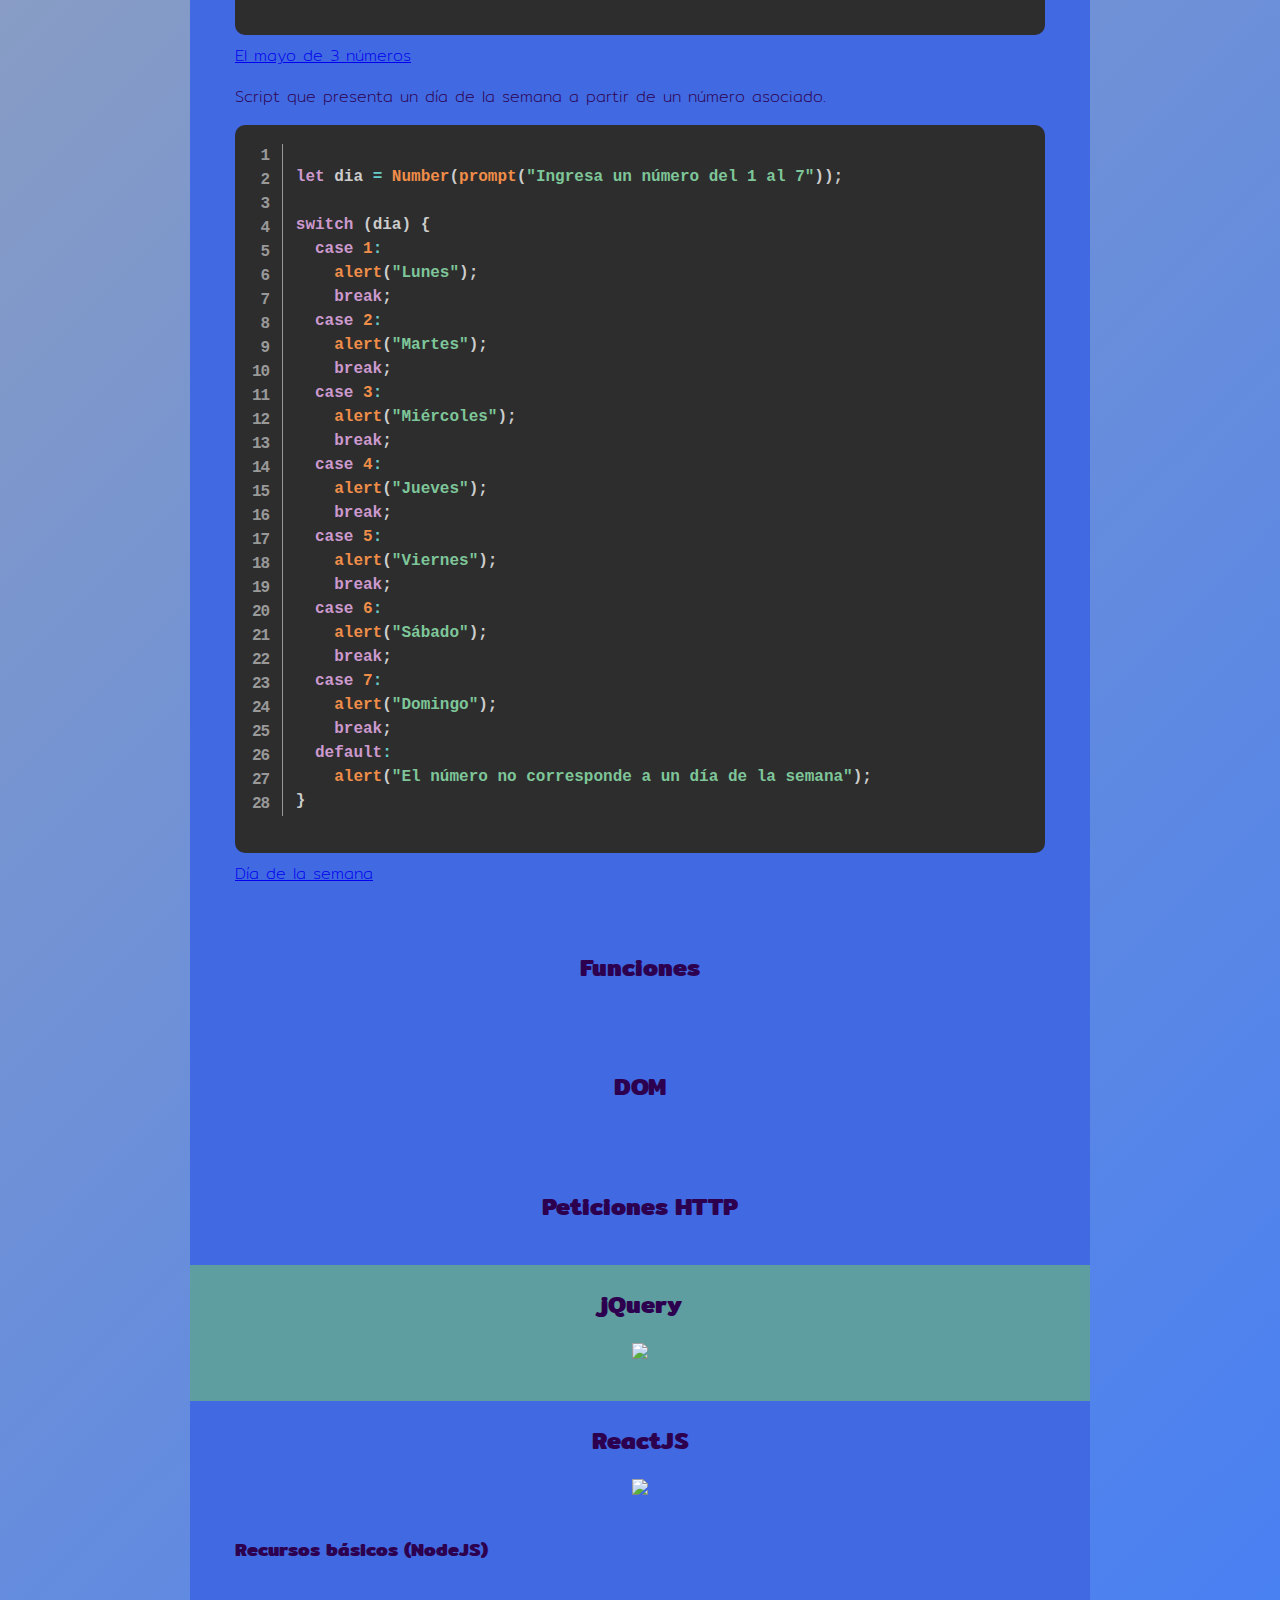
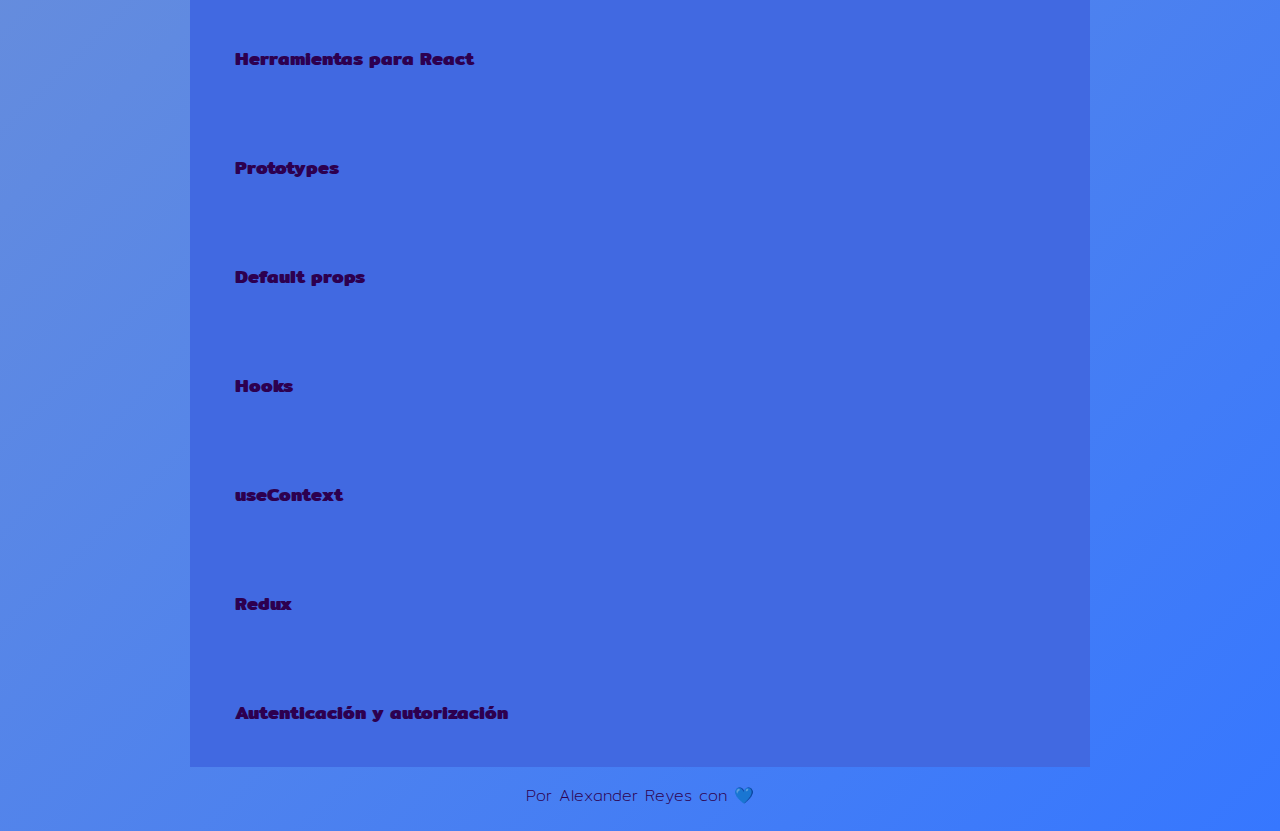
==== commit 827bde6e: "Gráfico de estructuras de control en PE, ejemplos de estructuras condicionales/selectivas, temas de " ====
--- a/habilidades-tecnologicas/tecno.html
+++ b/habilidades-tecnologicas/tecno.html
@@ -148,6 +148,7 @@
             <h4>Operadores aritméticos</h4>
             <p>
               Los operadores aritméticos toman valores numéricos (ya sean literales o variables) como sus operandos y devuelven un solo valor numérico.
+            </p>
               <table>
                 <thead>
                   <tr>
@@ -208,7 +209,6 @@
                     <td><code>2</code></td>
                   </tr>
               </table>
-            </p>
           </section>
 
           <section>
@@ -309,7 +309,9 @@
 
           <section>
             <h4>Operadores de igualdad</h4>
-            <p>El resultado de evaluar un operador de igualdad siempre es de tipo Boolean basado en si la comparación es verdadera.</p>
+            <p>
+              El resultado de evaluar un operador de igualdad siempre es de tipo Boolean basado en si la comparación es verdadera.
+            </p>
             <table>
               <thead>
                 <tr>
@@ -374,6 +376,135 @@
 
         <section>
           <h3>Estructuras de control</h3>
+          <p>
+            Las estructuras de control dirigen la ejecución de las instrucciones de un programa disciplinadamente, en vez de saltar de un sitio a otro de forma arbitraria o impredecible. Solo tienen un punto de entrada y uno de salida. Hay tres tipos de estructuras de control: secuenciales, condicionales y repetitivas; estas en conjunto funda la base de la programación estructurada.
+          </p>
+          <figure>
+            <img src="./img/estructuras-de-control.jpg" alt="Estructuras de control: programación estructurada">
+            <figcaption>Estructuras de control</figcaption>
+          </figure>
+
+          <div class="code-chunk">
+            <p>
+              Script que captura dos números y determina el mayor de ellos.
+            </p>
+<pre>
+<code class="language-javascript line-numbers">let primerNumero = Number(prompt("Ingresa el primer número"));
+let segundoNumero = Number(prompt("Ingresa el segundo número"));
+
+if (primerNumero > segundoNumero) {
+  alert(`El ${primerNumero} es mayor que el ${segundoNumero}`);
+} else if (primerNumero < segundoNumero) {
+  alert(`El ${segundoNumero} es mayor que el ${primerNumero}`);
+} else {
+  alert("Los números son iguales");
+}</code></pre>
+
+            <a href="./javascript/intro/condicionales/mayorMenor.html" target="_blank" rel="noopener noreferrer">Mayor o menor</a>
+          </div>
+
+          <div class="code-chunk">
+            <p>
+              Script que captura un número y determina si es par o impar.
+            </p>
+<pre>
+<code class="language-javascript line-numbers">let numero = Number(prompt("Ingresa un número"));
+
+numero % 2 == 0
+  ? alert(`El ${numero} es par`)
+  : alert(`El ${numero} es impar`);</code></pre>
+
+            <a href="./javascript/intro/condicionales/mayorMenor.html" target="_blank" rel="noopener noreferrer">Par impar</a>
+          </div>
+
+          <div class="code-chunk">
+            <p>
+              Script que determina si un año es bisiesto.
+            </p>
+
+<pre>
+<code class="language-javascript line-numbers">
+let anio = Number(prompt("Ingresa un año"));
+
+  (anio % 4 == 0 && anio % 100 != 0) || anio % 400 == 0
+    ? alert(`El ${anio} es bisiesto`)
+    : alert(`El ${anio} no es bisiesto`);
+</code></pre>
+
+            <a href="./javascript/intro/condicionales/bisiesto.html" target="_blank" rel="noopener noreferrer">Año bisiesto</a>
+          </div>
+
+          <div class="code-chunk">
+            <p>
+              Script que determina el mayor de tres números.
+            </p>
+
+<pre>
+<code class="language-javascript line-numbers">
+let primerNumero = Number(prompt("Ingresa el primer número"));
+let segundoNumero = Number(prompt("Ingresa el segundo número"));
+let tercerNumero = Number(prompt("Ingresa el tercer número"));
+
+if (primerNumero > segundoNumero && primerNumero > tercerNumero) {
+  alert(
+    `El ${primerNumero} es mayor que el ${segundoNumero} y el ${tercerNumero}`
+  );
+} else if (segundoNumero > primerNumero && segundoNumero > tercerNumero) {
+  alert(
+    `El ${segundoNumero} es mayor que el ${primerNumero} y el ${tercerNumero}`
+  );
+} else if (tercerNumero > primerNumero && tercerNumero > segundoNumero) {
+  alert(
+    `El ${tercerNumero} es mayor que el ${primerNumero} y el ${segundoNumero}`
+  );
+} else {
+  alert("Los números son iguales");
+}
+</code>
+</pre>
+
+            <a href="./javascript/intro/condicionales/mayorDe3.html" target="_blank" rel="noopener noreferrer">El mayo de 3 números</a>
+          </div>
+
+          <div class="code-chunk">
+            <p>
+              Script que presenta un día de la semana a partir de un número asociado.
+            </p>
+
+<pre>
+<code class="language-javascript line-numbers">
+let dia = Number(prompt("Ingresa un número del 1 al 7"));
+
+switch (dia) {
+  case 1:
+    alert("Lunes");
+    break;
+  case 2:
+    alert("Martes");
+    break;
+  case 3:
+    alert("Miércoles");
+    break;
+  case 4:
+    alert("Jueves");
+    break;
+  case 5:
+    alert("Viernes");
+    break;
+  case 6:
+    alert("Sábado");
+    break;
+  case 7:
+    alert("Domingo");
+    break;
+  default:
+    alert("El número no corresponde a un día de la semana");
+}
+</code>
+</pre>
+
+            <a href="./javascript/intro/condicionales/semana.html" target="_blank" rel="noopener noreferrer">Día de la semana</a>
+          </div>
         </section>
 
         <section>
@@ -402,11 +533,41 @@
         <img
           src="https://img.icons8.com/external-tal-revivo-color-tal-revivo/24/null/external-react-a-javascript-library-for-building-user-interfaces-logo-color-tal-revivo.png"
         />
+
+        <section>
+          <h3>Recursos básicos (NodeJS)</h3>
+        </section>
+        
         <section>
           <h3>Herramientas para React</h3>
+        </section>
+        
+        <section>
+          <h3>Prototypes</h3>
+        </section>
+
+        <section>
+          <h3>Default props</h3>
+        </section>
+
+        <section>
+          <h3>Hooks</h3>
+        </section>
+
+        <section>
+          <h3>useContext</h3>
+        </section>
+
+        <section>
+          <h3>Redux</h3>
+        </section>
+
+        <section>
+          <h3>Autenticación y autorización</h3>
         </section>
       </article>
     </main>
+
     <footer>
       <p>Por Alexander Reyes con 💙</p>
     </footer>
--- a/habilidades-tecnologicas/tecno.css
+++ b/habilidades-tecnologicas/tecno.css
@@ -11,7 +11,7 @@
 }
 
 main {
-  width: 800px;
+  width: 900px;
   height: 100%;
   display: grid;
   margin: 0 auto;
@@ -76,7 +76,7 @@
   
 }
 
-.grafico-web > img {
+.grafico-web > img, section > figure > img {
   width: 100%;
 }
 
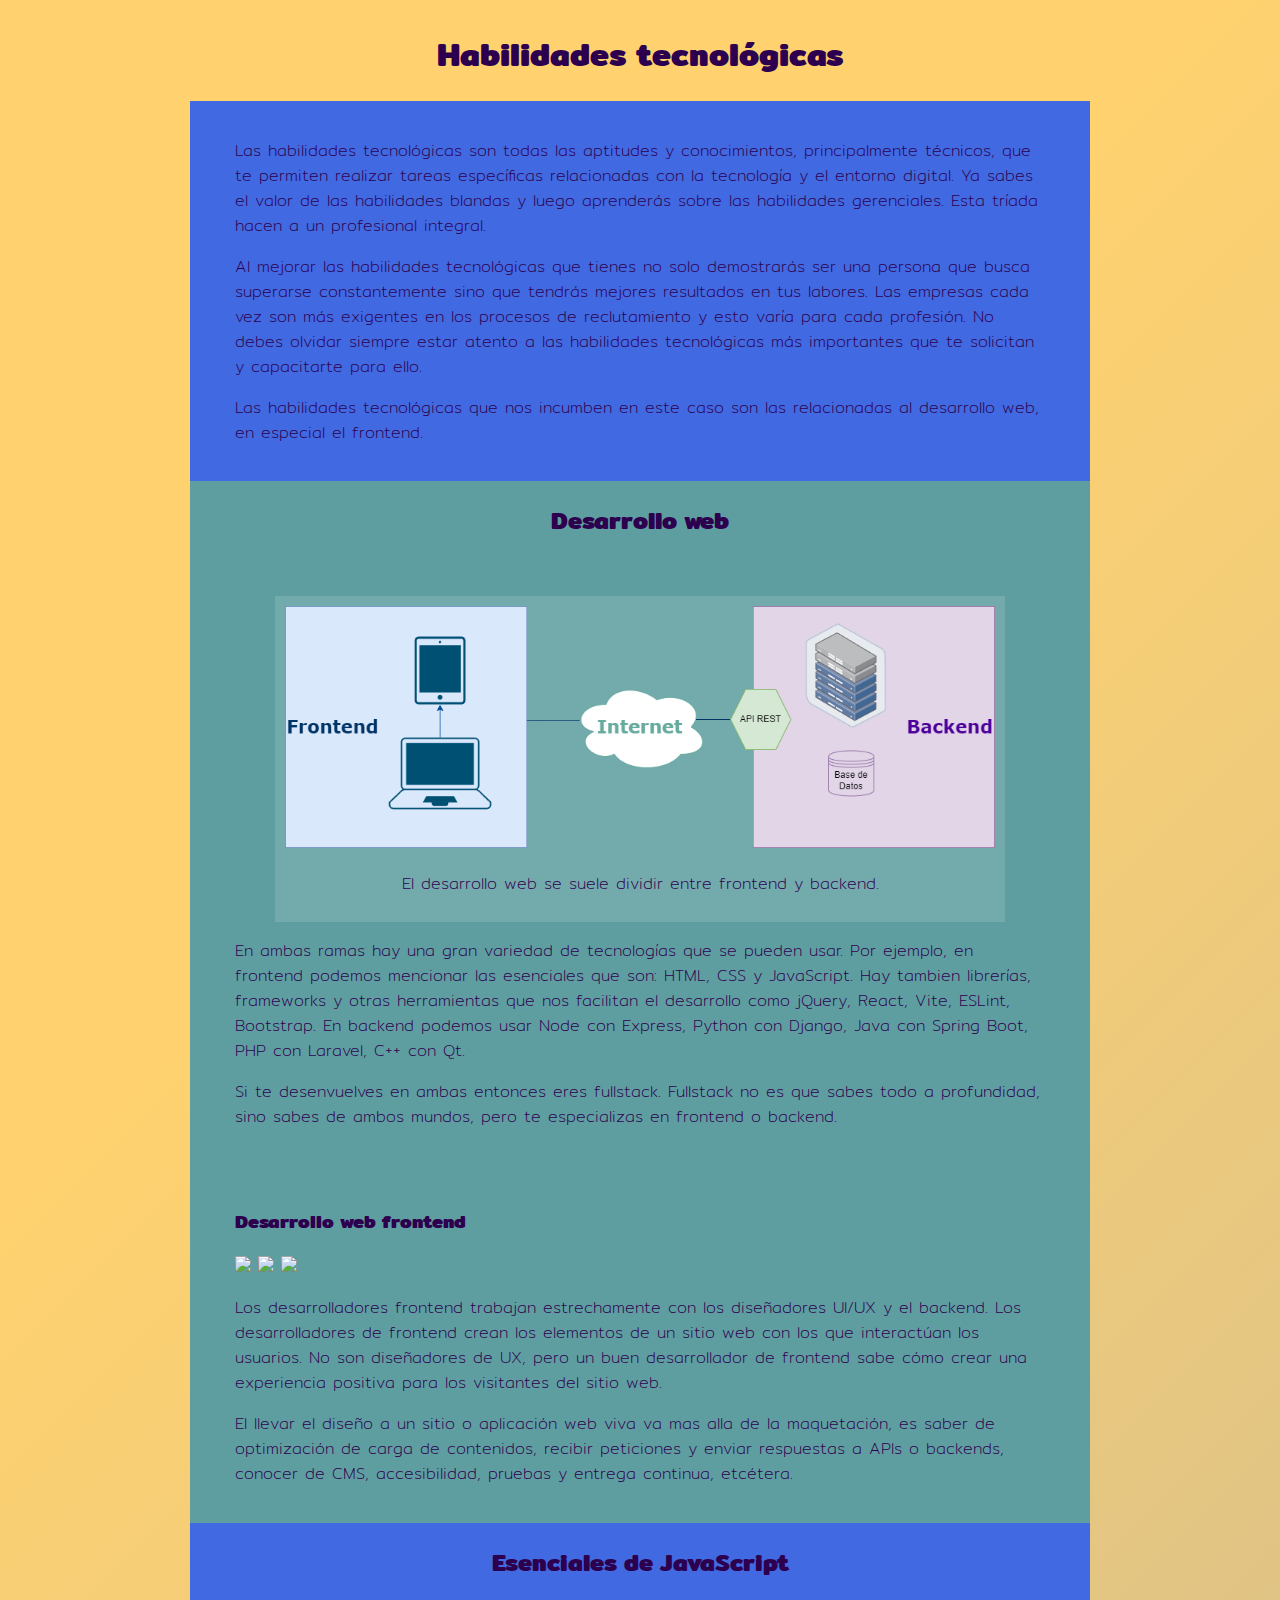
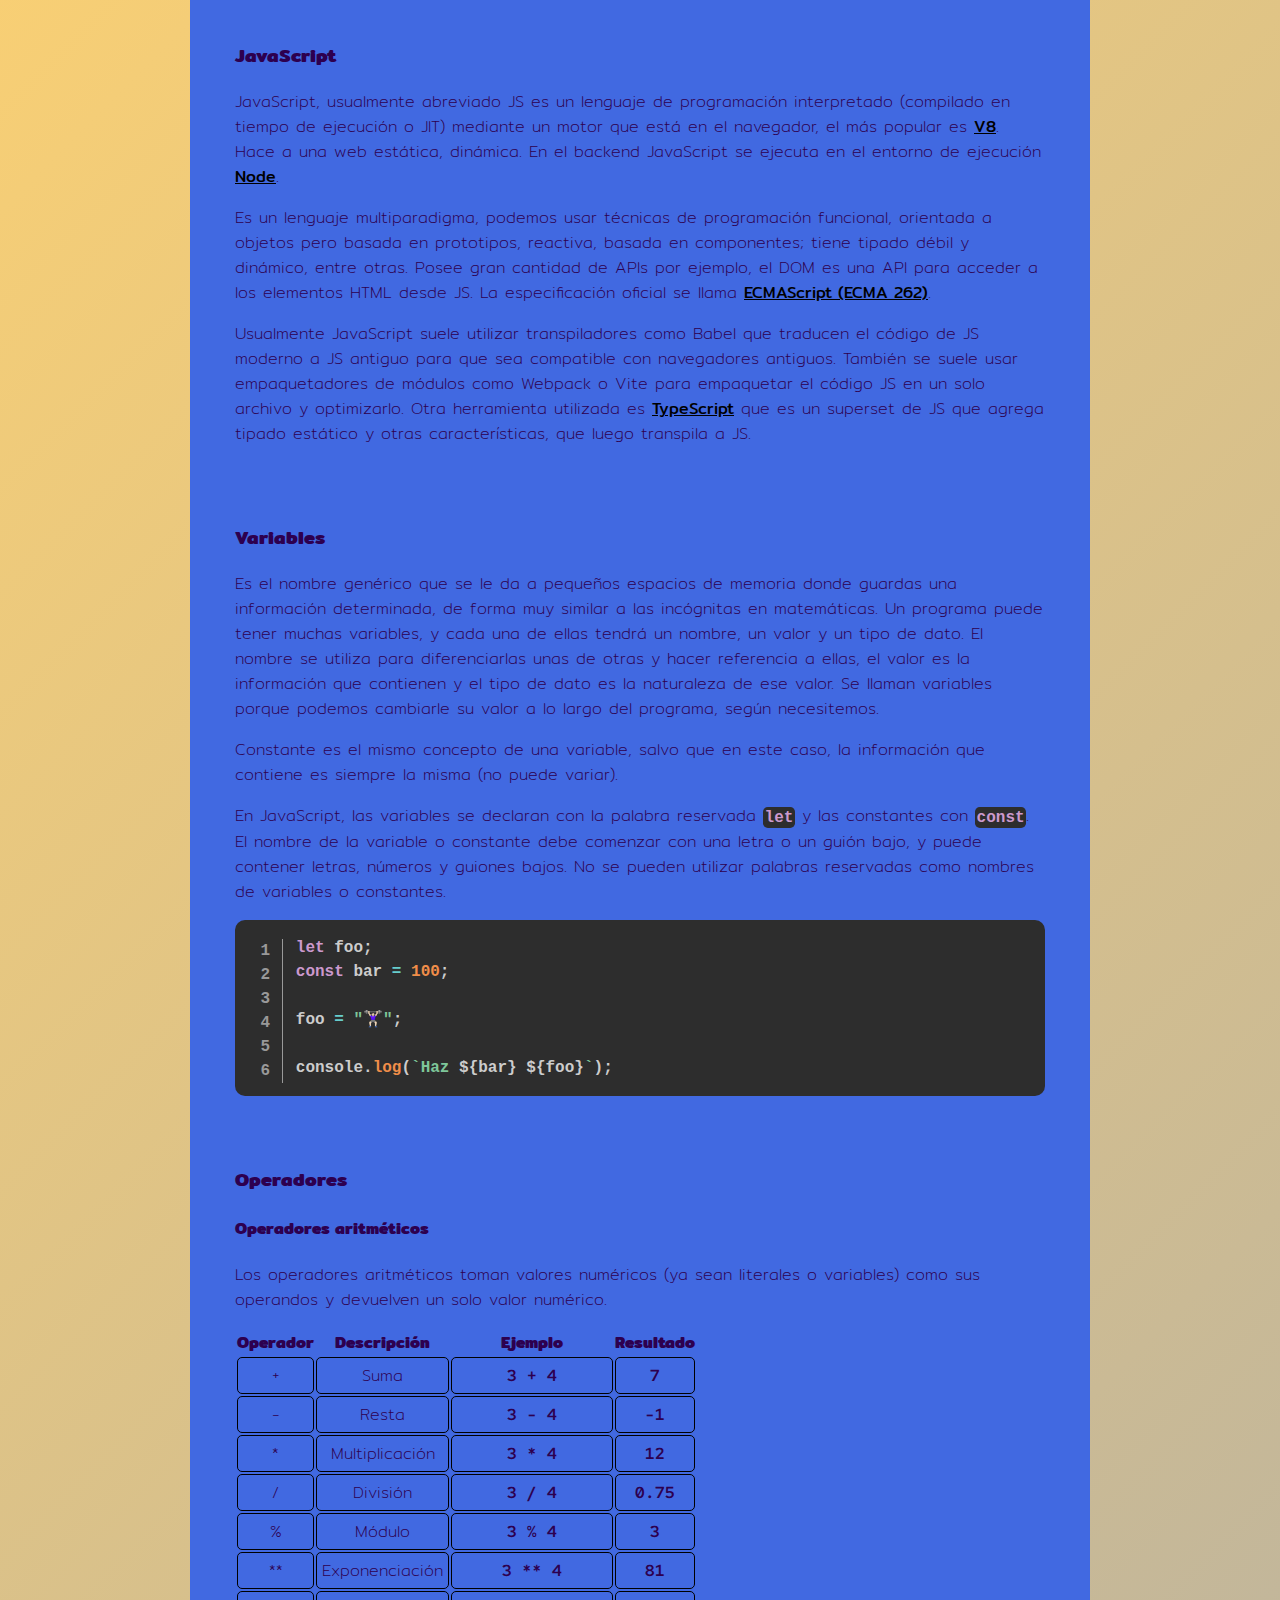
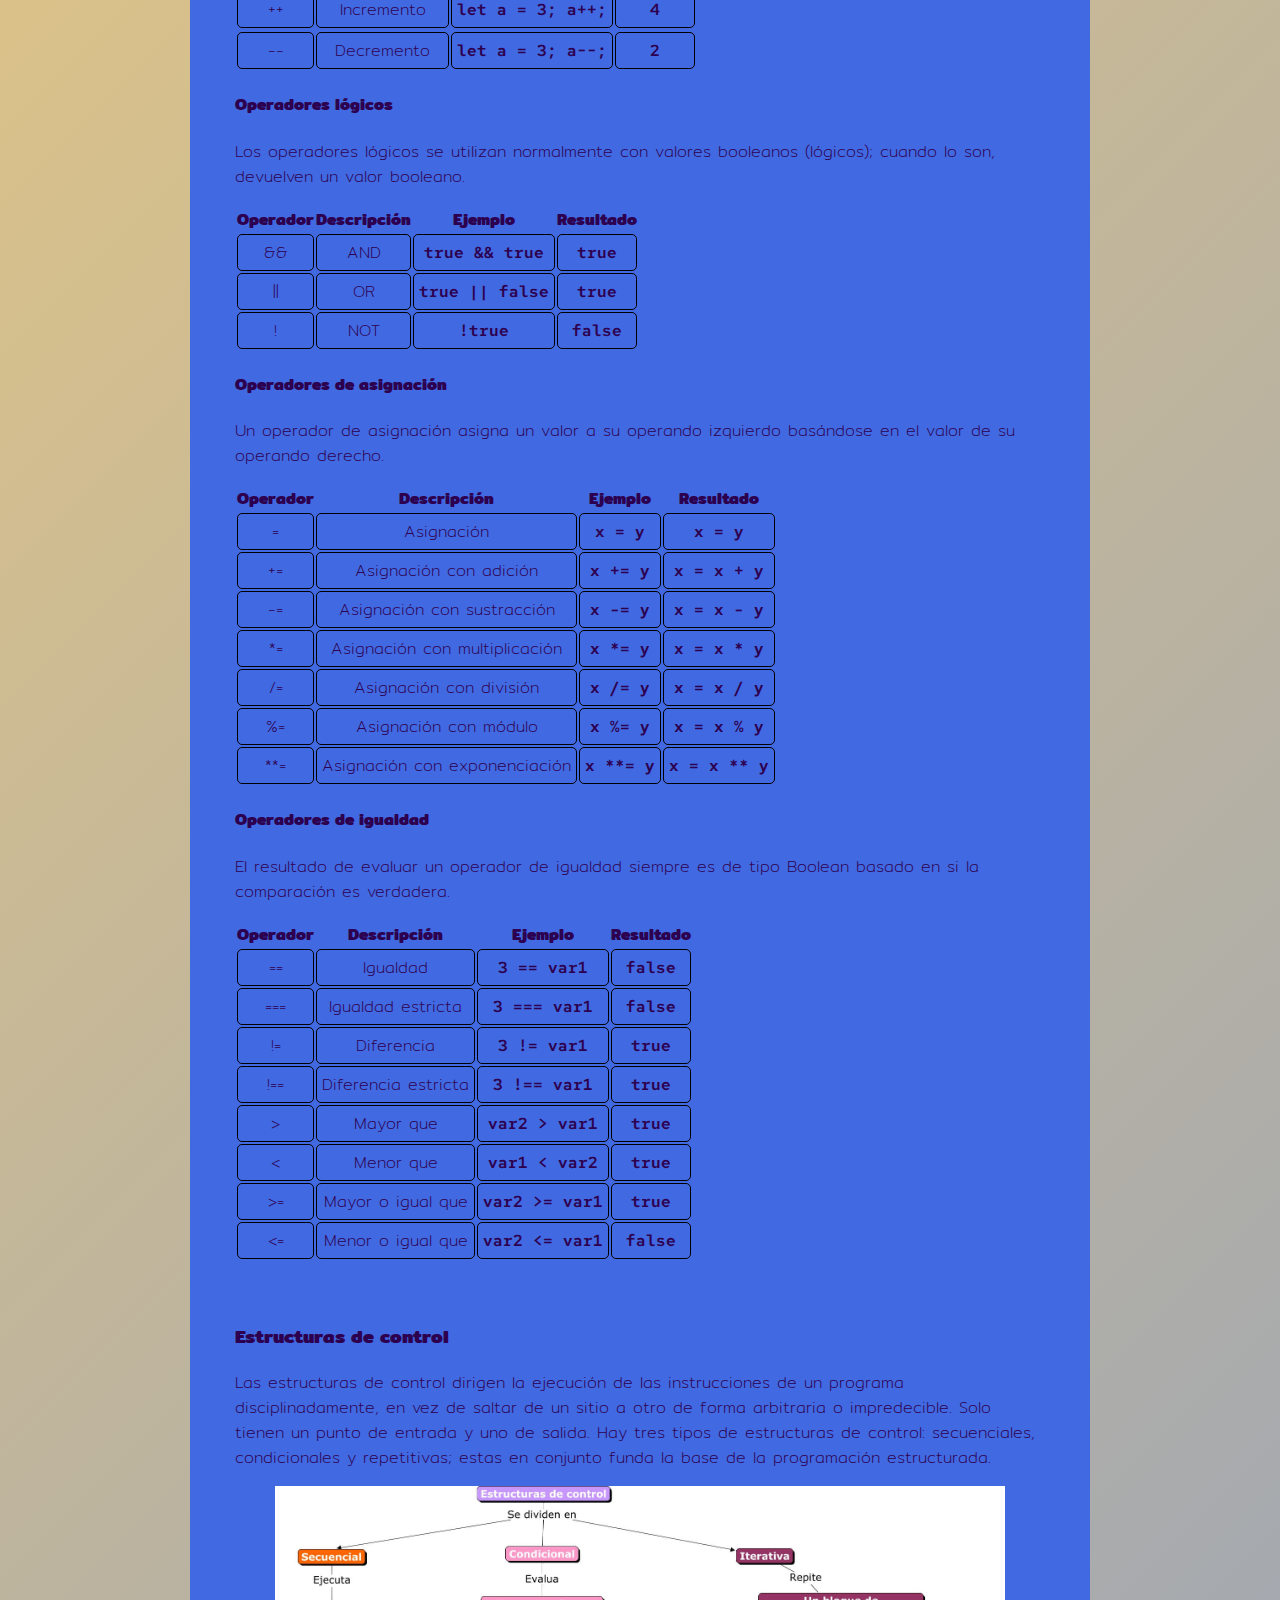
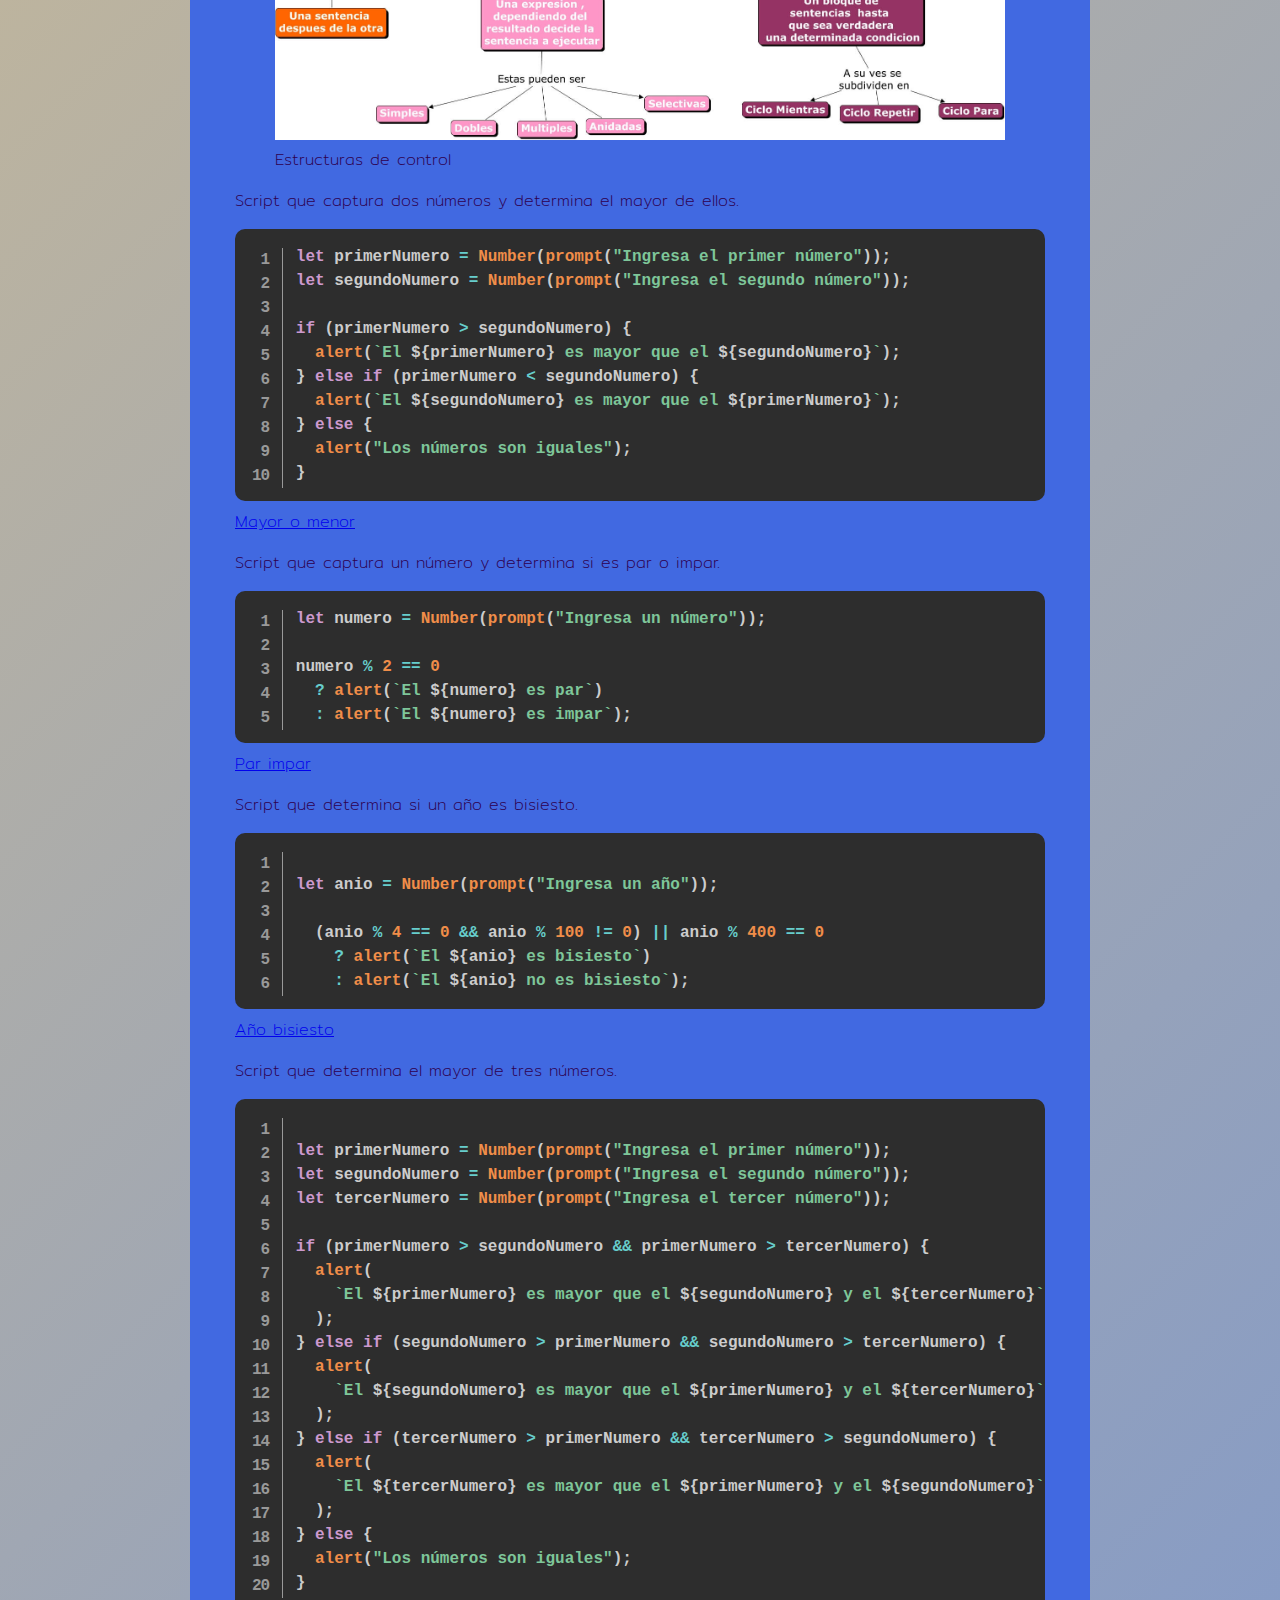
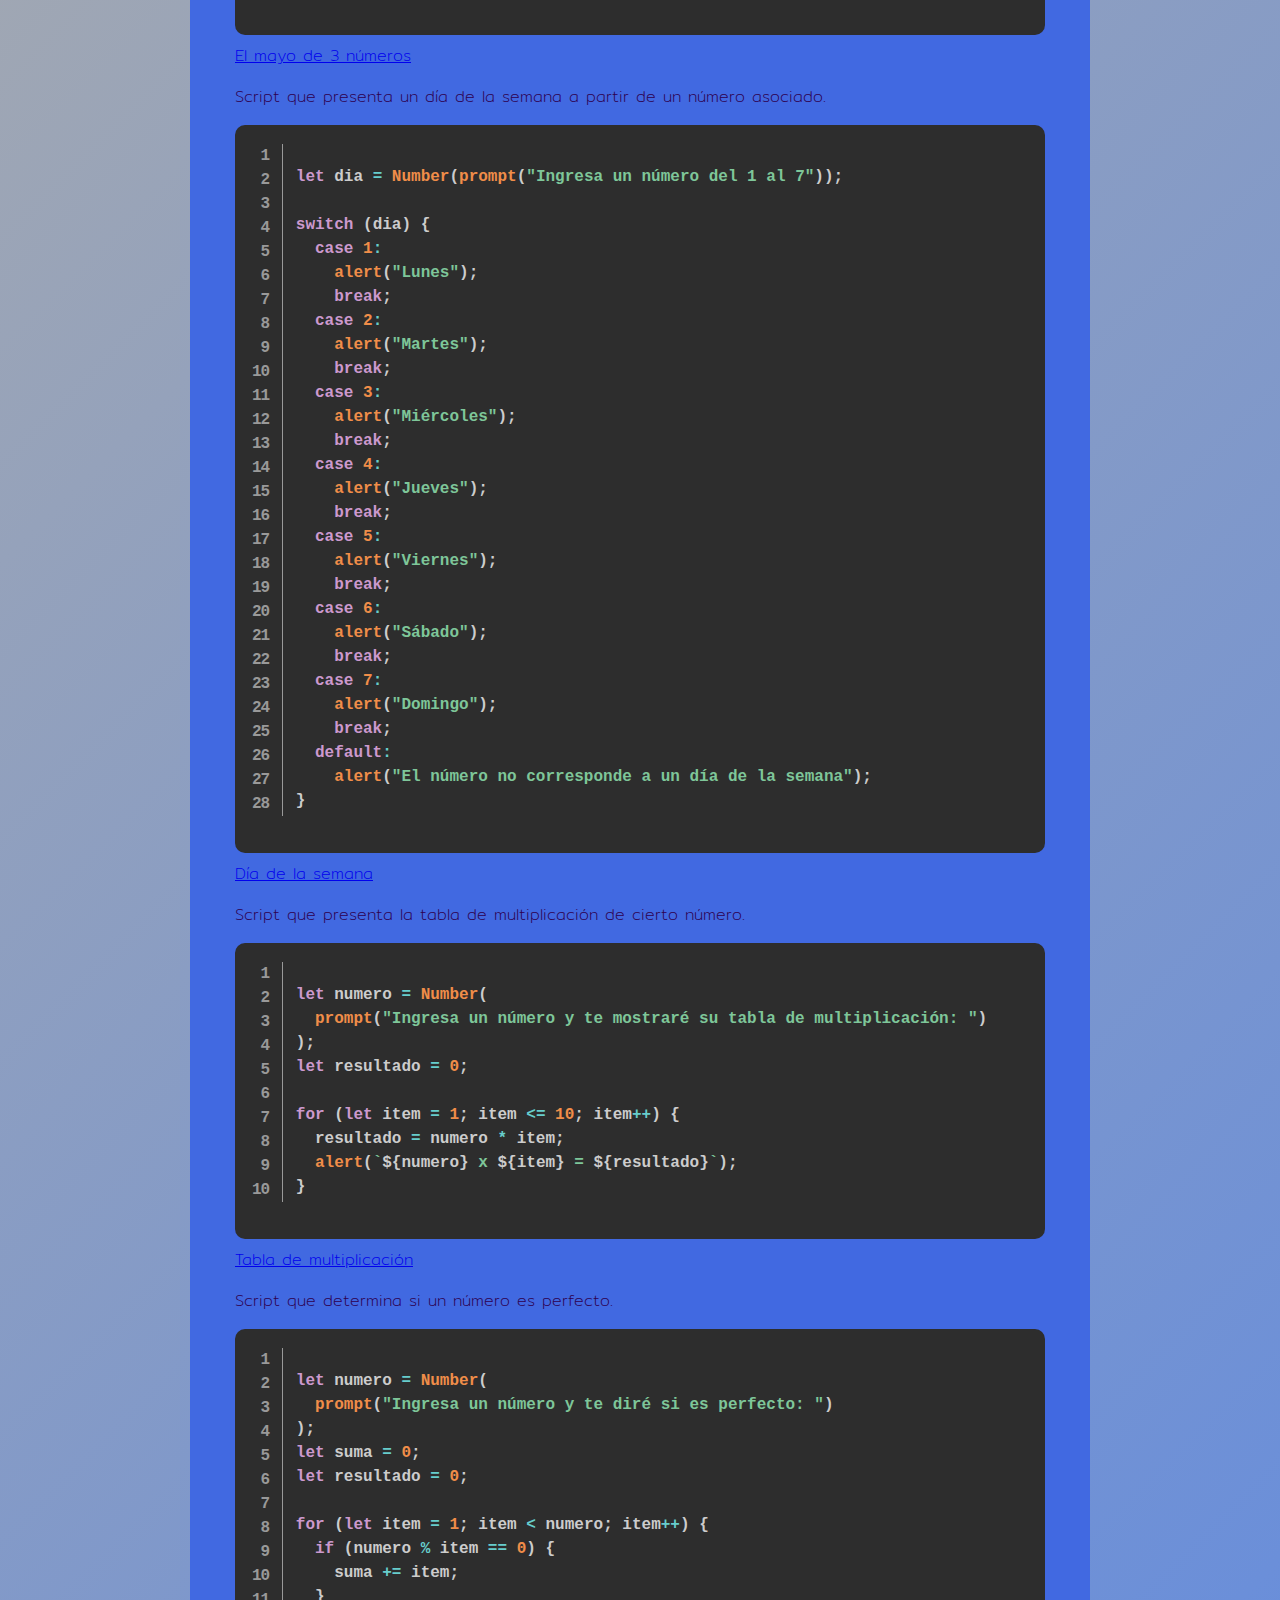
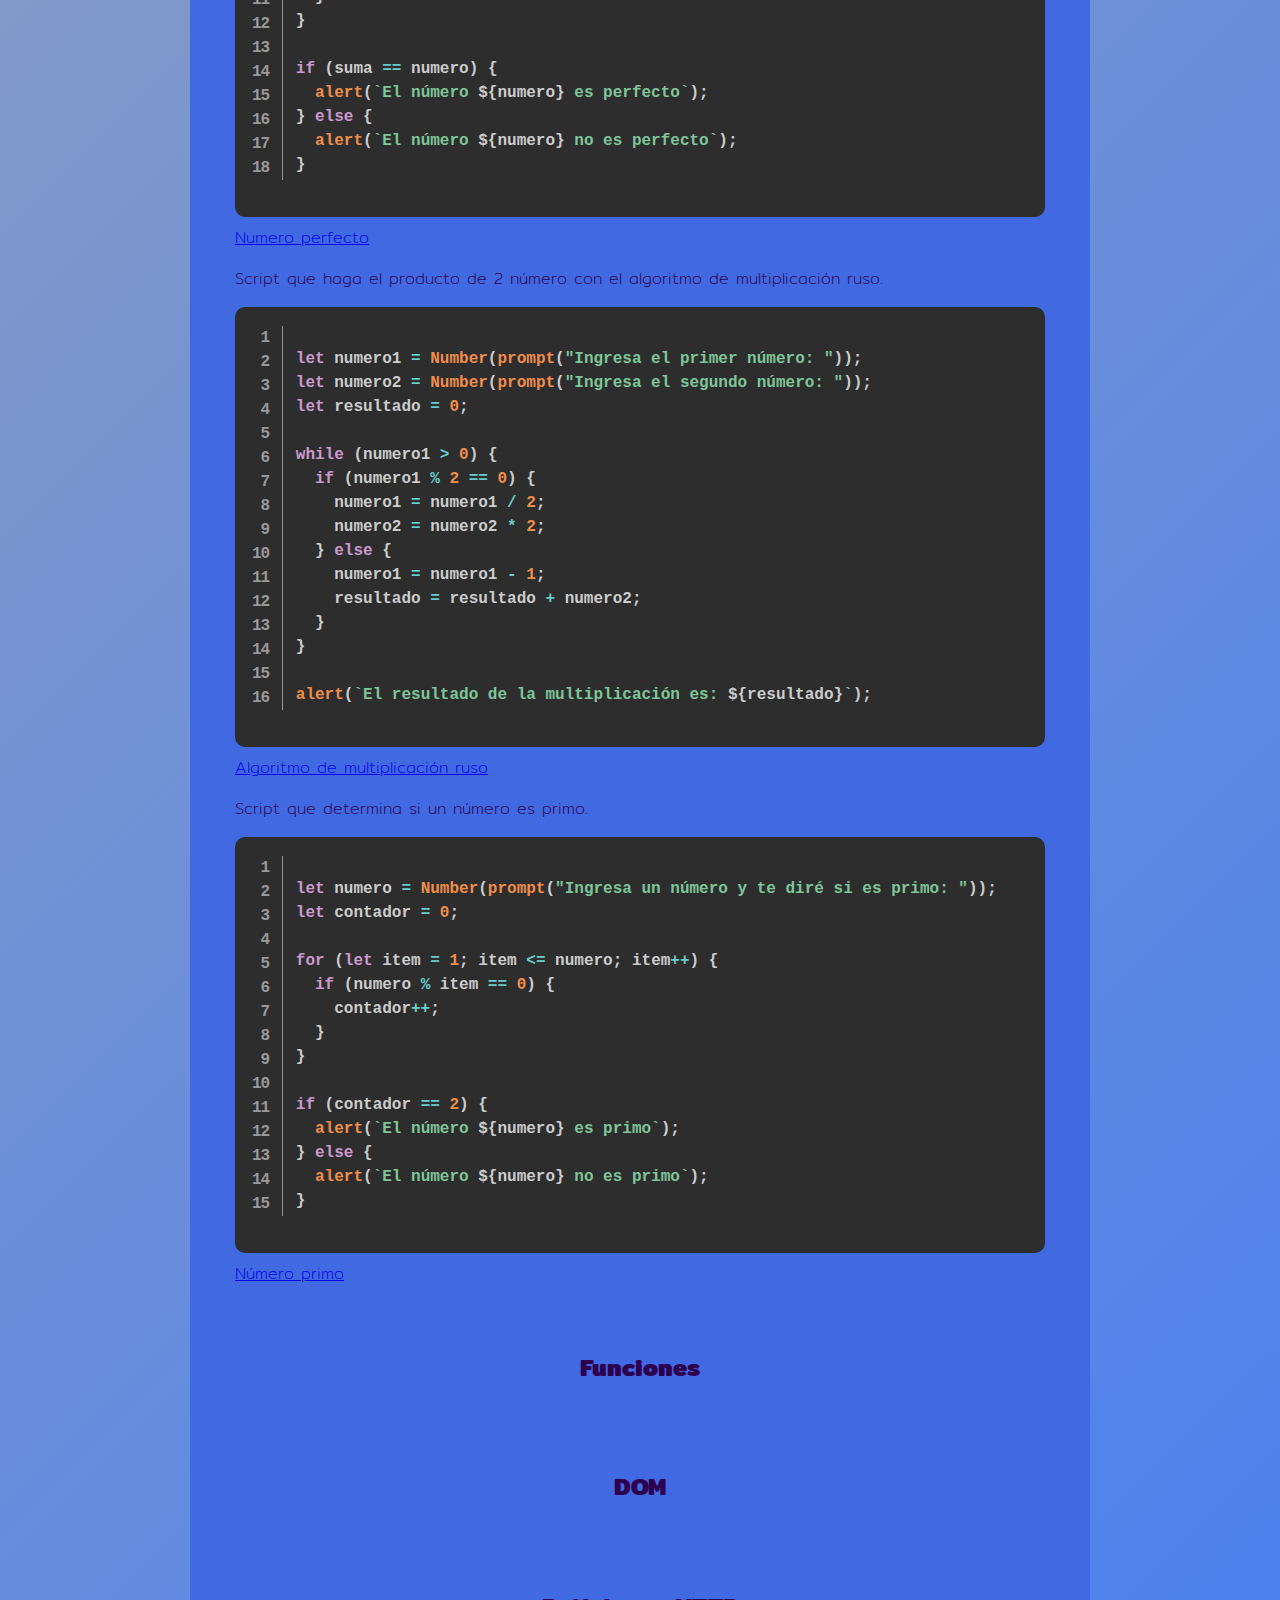
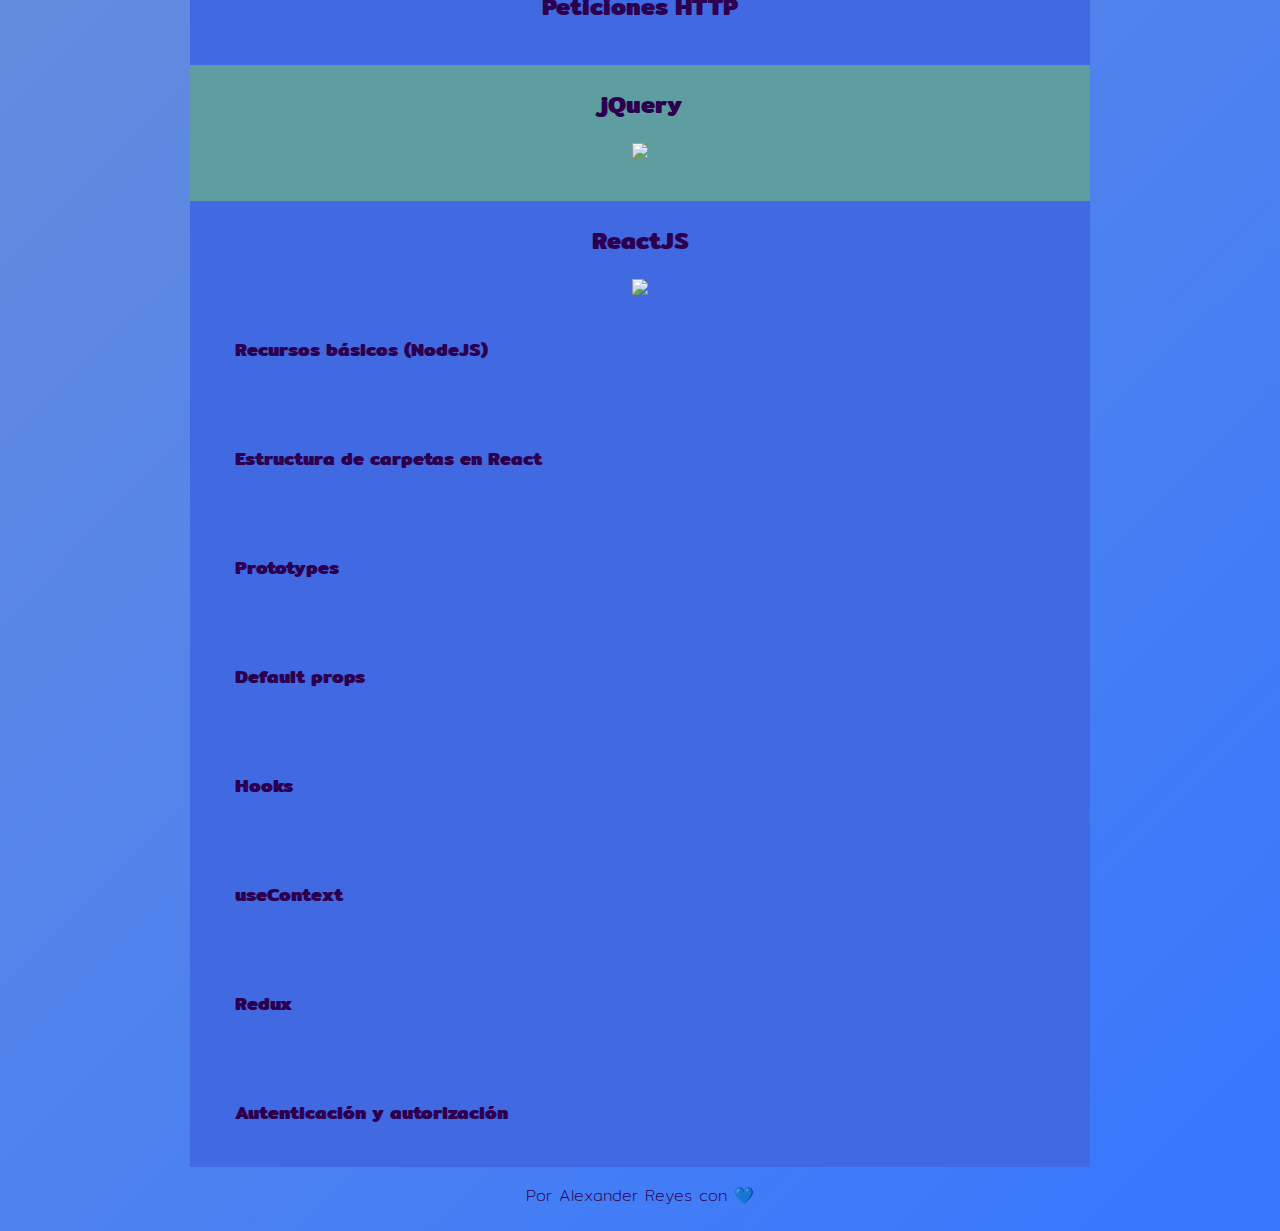
==== commit c6b53e76: "Ejemplos de estructuras iterativas" ====
--- a/habilidades-tecnologicas/tecno.html
+++ b/habilidades-tecnologicas/tecno.html
@@ -384,7 +384,7 @@
             <figcaption>Estructuras de control</figcaption>
           </figure>
 
-          <div class="code-chunk">
+          <div class="code-chunk condition">
             <p>
               Script que captura dos números y determina el mayor de ellos.
             </p>
@@ -403,7 +403,7 @@
             <a href="./javascript/intro/condicionales/mayorMenor.html" target="_blank" rel="noopener noreferrer">Mayor o menor</a>
           </div>
 
-          <div class="code-chunk">
+          <div class="code-chunk condition">
             <p>
               Script que captura un número y determina si es par o impar.
             </p>
@@ -417,7 +417,7 @@
             <a href="./javascript/intro/condicionales/mayorMenor.html" target="_blank" rel="noopener noreferrer">Par impar</a>
           </div>
 
-          <div class="code-chunk">
+          <div class="code-chunk condition">
             <p>
               Script que determina si un año es bisiesto.
             </p>
@@ -434,7 +434,7 @@
             <a href="./javascript/intro/condicionales/bisiesto.html" target="_blank" rel="noopener noreferrer">Año bisiesto</a>
           </div>
 
-          <div class="code-chunk">
+          <div class="code-chunk condition">
             <p>
               Script que determina el mayor de tres números.
             </p>
@@ -466,7 +466,7 @@
             <a href="./javascript/intro/condicionales/mayorDe3.html" target="_blank" rel="noopener noreferrer">El mayo de 3 números</a>
           </div>
 
-          <div class="code-chunk">
+          <div class="code-chunk condition">
             <p>
               Script que presenta un día de la semana a partir de un número asociado.
             </p>
@@ -505,6 +505,113 @@
 
             <a href="./javascript/intro/condicionales/semana.html" target="_blank" rel="noopener noreferrer">Día de la semana</a>
           </div>
+
+          <div class="code-chunk loop">
+            <p>
+              Script que presenta la tabla de multiplicación de cierto número.
+            </p>
+
+<pre>
+<code class="language-javascript line-numbers">
+let numero = Number(
+  prompt("Ingresa un número y te mostraré su tabla de multiplicación: ")
+);
+let resultado = 0;
+
+for (let item = 1; item <= 10; item++) {
+  resultado = numero * item;
+  alert(`${numero} x ${item} = ${resultado}`);
+}
+</code>
+</pre>
+
+            <a href="./javascript/intro/ciclos/productoX.html" target="_blank" rel="noopener noreferrer">Tabla de multiplicación</a>
+          </div>
+
+          <div class="code-chunk loop">
+            <p>
+              Script que determina si un número es perfecto.
+            </p>
+
+<pre>
+<code class="language-javascript line-numbers">
+let numero = Number(
+  prompt("Ingresa un número y te diré si es perfecto: ")
+);
+let suma = 0;
+let resultado = 0;
+
+for (let item = 1; item < numero; item++) {
+  if (numero % item == 0) {
+    suma += item;
+  }
+}
+
+if (suma == numero) {
+  alert(`El número ${numero} es perfecto`);
+} else {
+  alert(`El número ${numero} no es perfecto`);
+}
+</code>
+</pre>
+
+            <a href="./javascript/intro/ciclos/numeroPerfecto.html" target="_blank" rel="noopener noreferrer">Numero perfecto</a>
+          </div>
+
+          <div class="code-chunk loop">
+            <p>
+              Script que haga el producto de 2 número con el algoritmo de multiplicación ruso.
+            </p>
+
+<pre>
+<code class="language-javascript line-numbers">
+let numero1 = Number(prompt("Ingresa el primer número: "));
+let numero2 = Number(prompt("Ingresa el segundo número: "));
+let resultado = 0;
+
+while (numero1 > 0) {
+  if (numero1 % 2 == 0) {
+    numero1 = numero1 / 2;
+    numero2 = numero2 * 2;
+  } else {
+    numero1 = numero1 - 1;
+    resultado = resultado + numero2;
+  }
+}
+
+alert(`El resultado de la multiplicación es: ${resultado}`);
+</code>
+</pre>
+
+            <a href="./javascript/intro/ciclos/algoritmoRuso.html" target="_blank" rel="noopener noreferrer">Algoritmo de multiplicación ruso</a>
+          </div>
+
+          <div class="code-chunk loop">
+            <p>
+              Script que determina si un número es primo.
+            </p>
+
+<pre>
+<code class="language-javascript line-numbers">
+let numero = Number(prompt("Ingresa un número y te diré si es primo: "));
+let contador = 0;
+
+for (let item = 1; item <= numero; item++) {
+  if (numero % item == 0) {
+    contador++;
+  }
+}
+
+if (contador == 2) {
+  alert(`El número ${numero} es primo`);
+} else {
+  alert(`El número ${numero} no es primo`);
+}
+</code>
+</pre>
+
+            <a href="./javascript/intro/ciclos/primo.html" target="_blank" rel="noopener noreferrer">Número primo</a>
+          </div>
         </section>
 
         <section>
@@ -539,7 +646,7 @@
         </section>
         
         <section>
-          <h3>Herramientas para React</h3>
+          <h3>Estructura de carpetas en React</h3>
         </section>
         
         <section>
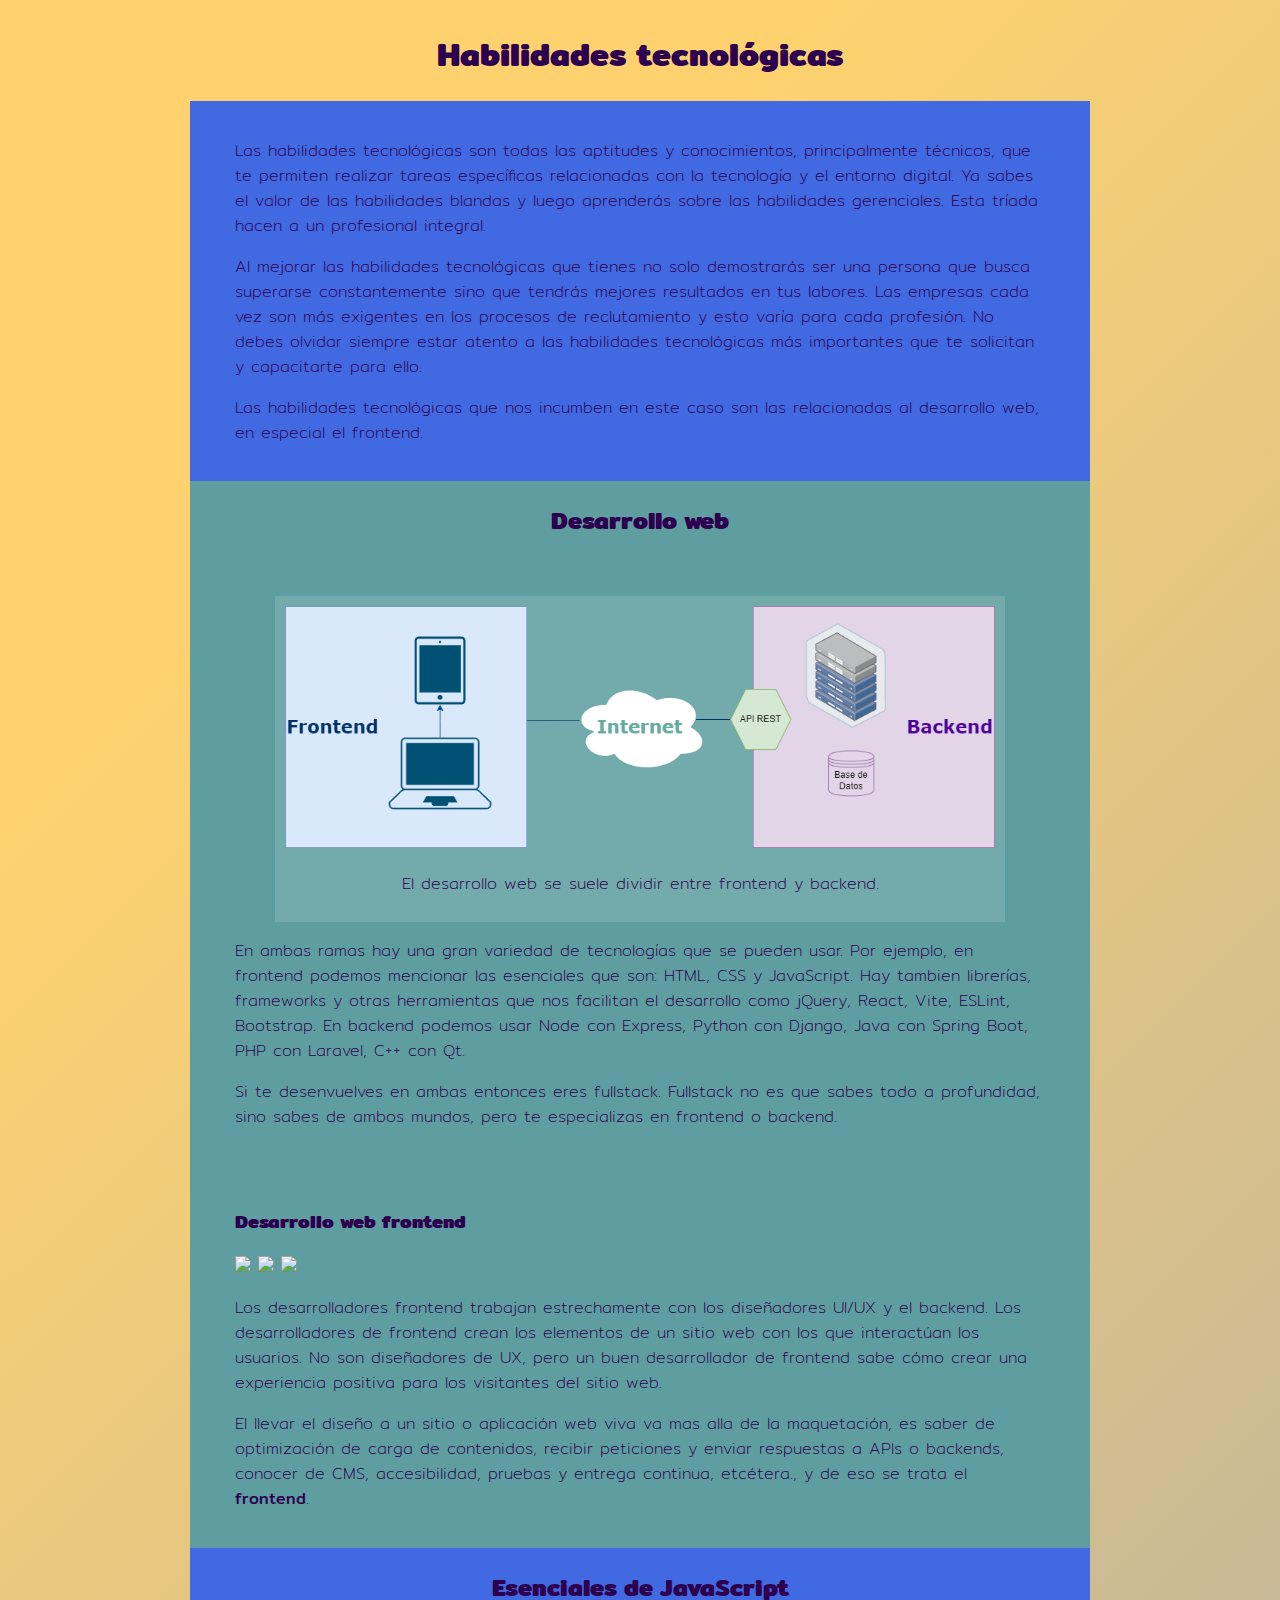
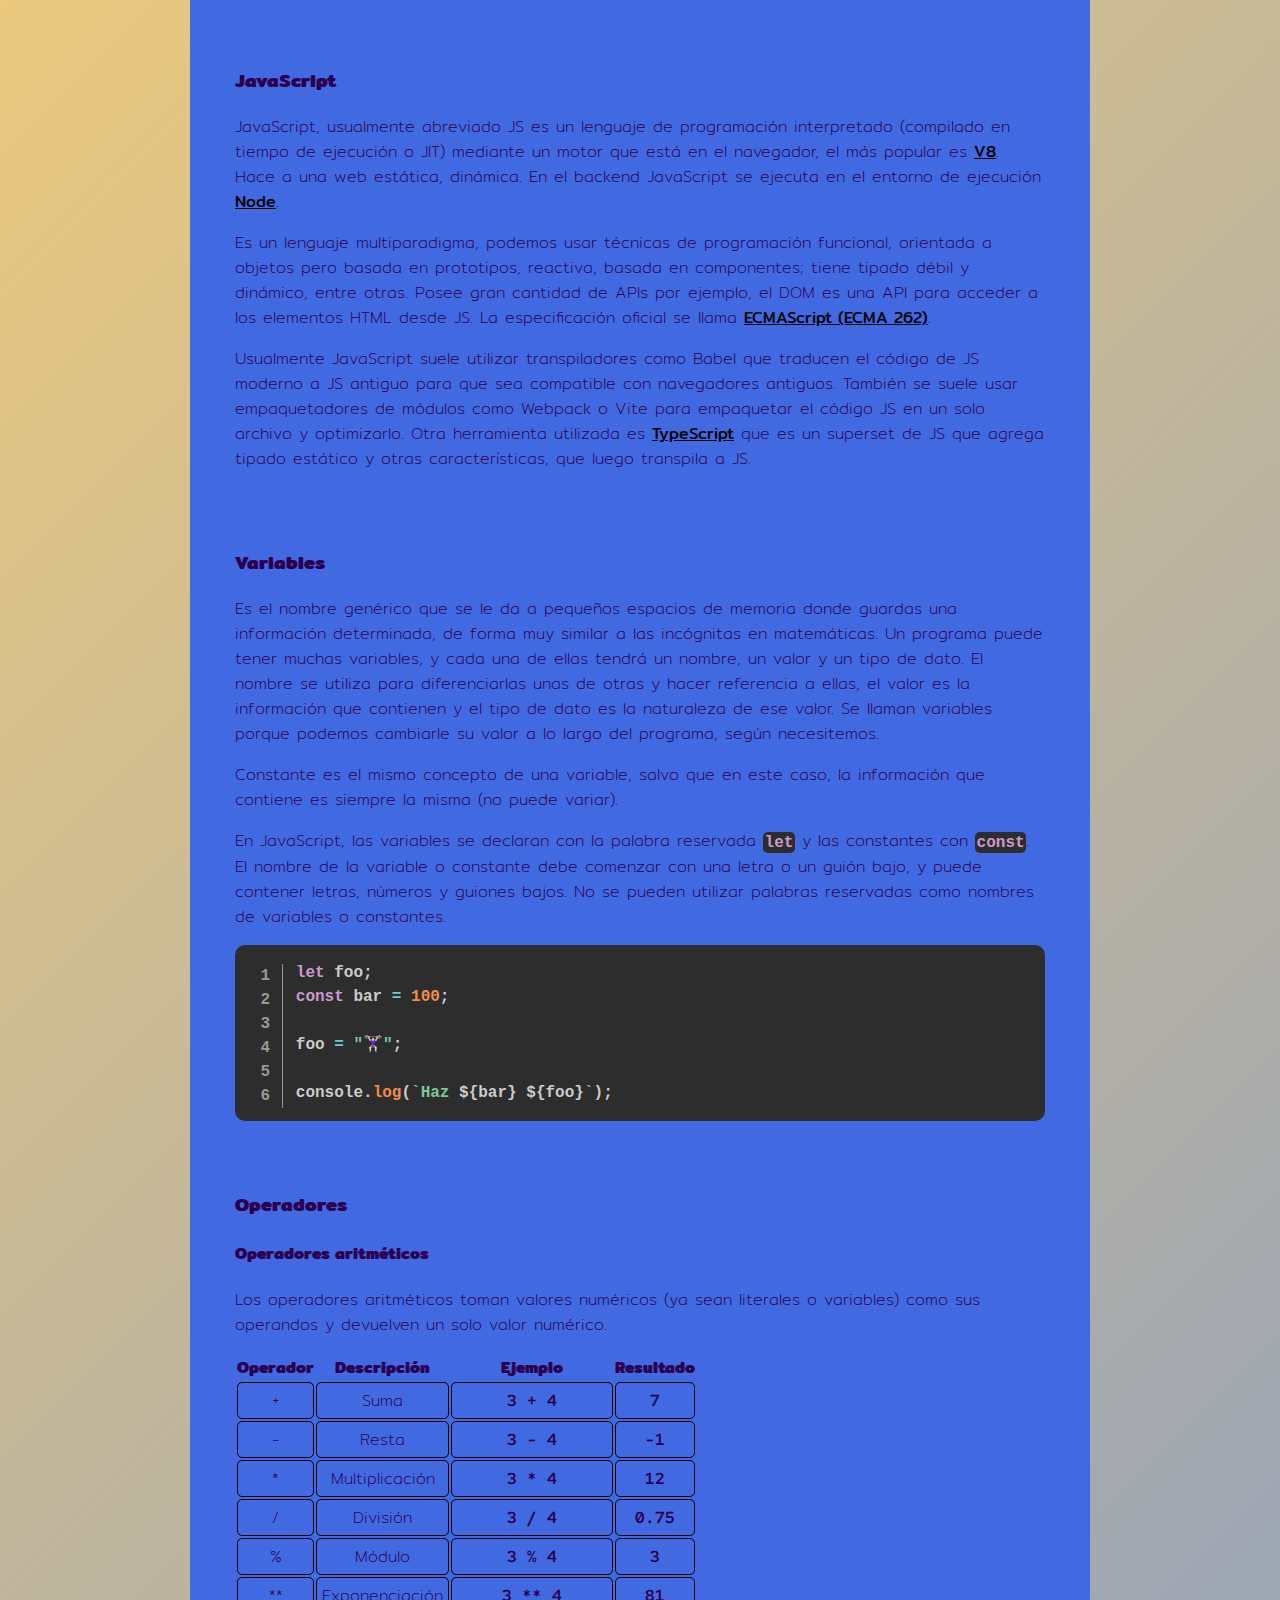
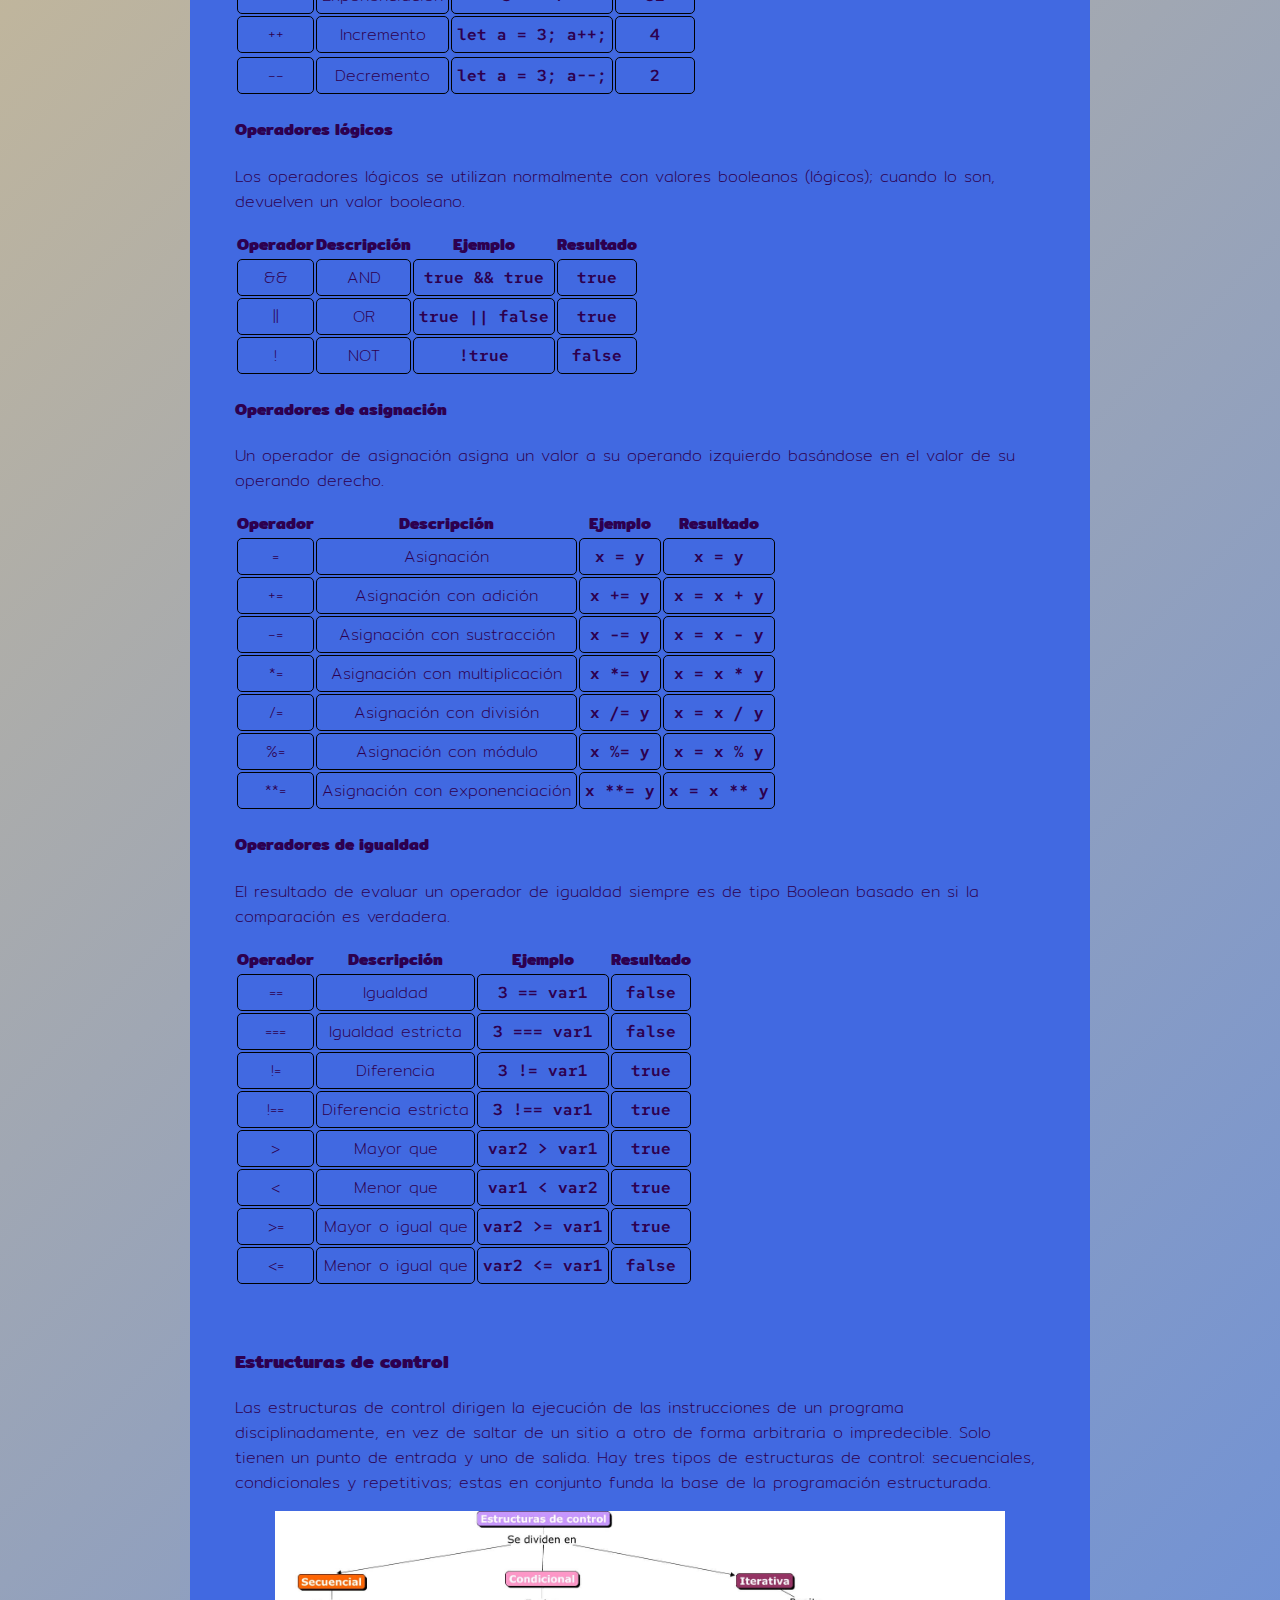
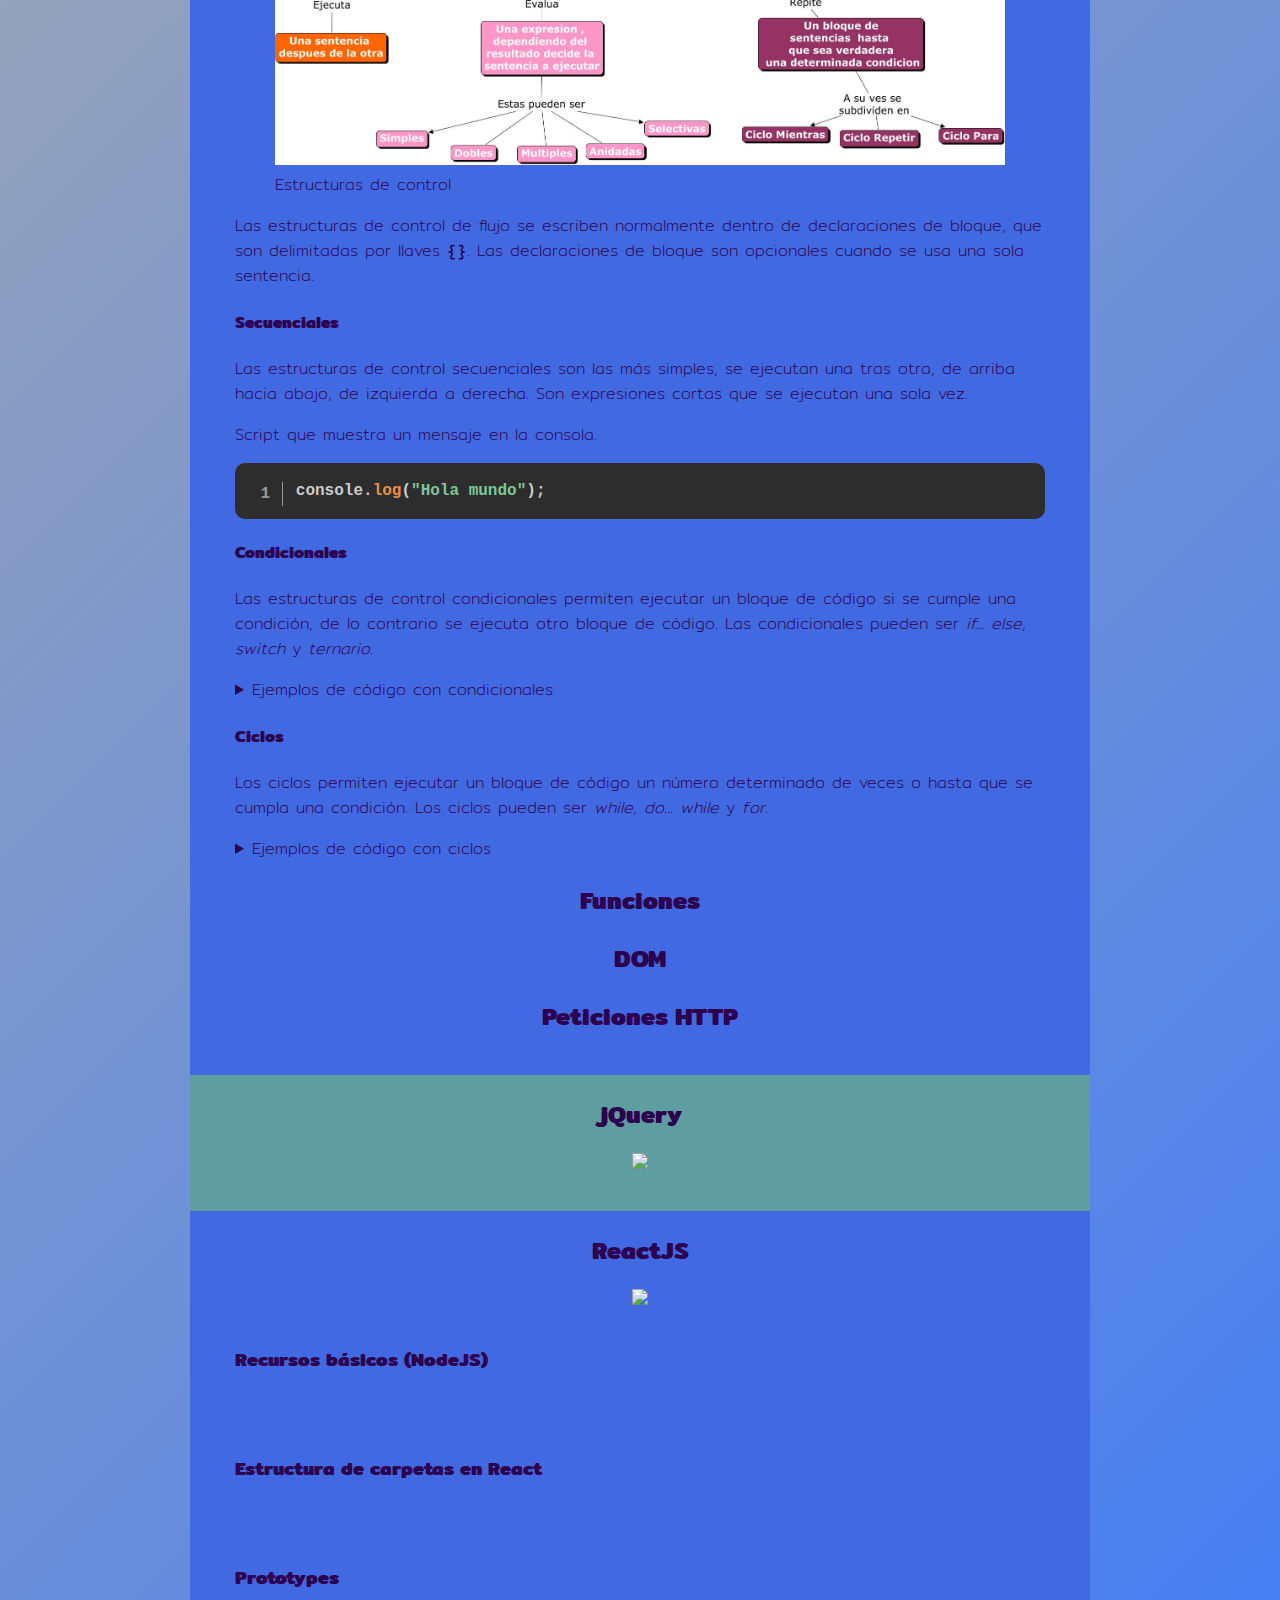
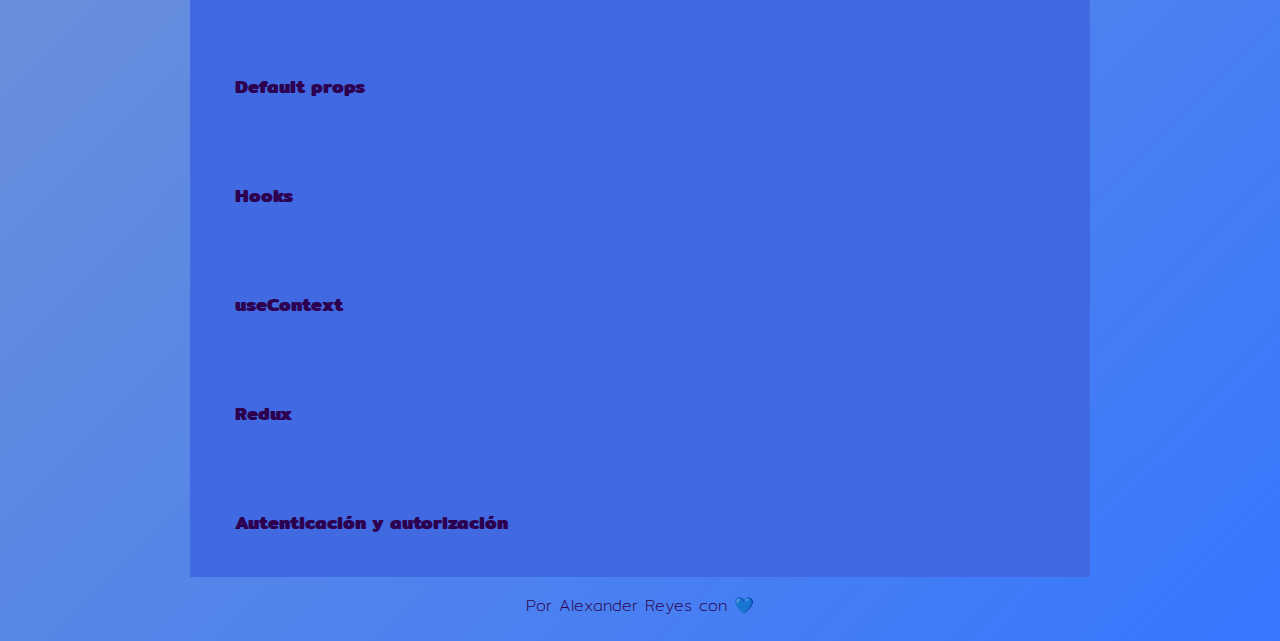
==== commit 0f85a189: "Teoría de Programación Estructurada y encapsulamiento de ejemplo en elementos <details>" ====
--- a/habilidades-tecnologicas/tecno.html
+++ b/habilidades-tecnologicas/tecno.html
@@ -83,7 +83,7 @@
             aplicación web viva va mas alla de la maquetación, es saber de
             optimización de carga de contenidos, recibir peticiones y enviar
             respuestas a APIs o backends, conocer de CMS, accesibilidad, pruebas
-            y entrega continua, etcétera.
+            y entrega continua, etcétera., y de eso se trata el <strong>frontend</strong>.
           </p>
         </section>
 
@@ -384,234 +384,258 @@
             <figcaption>Estructuras de control</figcaption>
           </figure>
 
-          <div class="code-chunk condition">
+          <p>
+            Las estructuras de control de flujo se escriben   normalmente dentro de declaraciones de bloque, que son delimitadas por llaves <code>{}</code>. Las declaraciones de bloque son opcionales cuando se usa una sola sentencia.
+          </p>
+
+          <section>
+            <h4>Secuenciales</h4>
             <p>
-              Script que captura dos números y determina el mayor de ellos.
+              Las estructuras de control secuenciales son las más simples, se ejecutan una tras otra, de arriba hacia abajo, de izquierda a derecha. Son expresiones cortas que se ejecutan una sola vez.
             </p>
+            <div class="code-chunk">
+              <p>
+                Script que muestra un mensaje en la consola.
+              </p>
 <pre>
-<code class="language-javascript line-numbers">let primerNumero = Number(prompt("Ingresa el primer número"));
-let segundoNumero = Number(prompt("Ingresa el segundo número"));
-
-if (primerNumero > segundoNumero) {
-  alert(`El ${primerNumero} es mayor que el ${segundoNumero}`);
-} else if (primerNumero < segundoNumero) {
-  alert(`El ${segundoNumero} es mayor que el ${primerNumero}`);
-} else {
-  alert("Los números son iguales");
-}</code></pre>
-
-            <a href="./javascript/intro/condicionales/mayorMenor.html" target="_blank" rel="noopener noreferrer">Mayor o menor</a>
-          </div>
-
-          <div class="code-chunk condition">
+<code class="language-javascript line-numbers">console.log("Hola mundo");</code></pre>
+            </div>
+          </section>
+
+          <section>
+            <h4>Condicionales</h4>
             <p>
-              Script que captura un número y determina si es par o impar.
+              Las estructuras de control condicionales permiten ejecutar un bloque de código si se cumple una condición, de lo contrario se ejecuta otro bloque de código. Las condicionales pueden ser <em>if... else</em>, <em>switch</em> y <em>ternario</em>.
             </p>
-<pre>
-<code class="language-javascript line-numbers">let numero = Number(prompt("Ingresa un número"));
-
-numero % 2 == 0
-  ? alert(`El ${numero} es par`)
-  : alert(`El ${numero} es impar`);</code></pre>
-
-            <a href="./javascript/intro/condicionales/mayorMenor.html" target="_blank" rel="noopener noreferrer">Par impar</a>
-          </div>
-
-          <div class="code-chunk condition">
-            <p>
-              Script que determina si un año es bisiesto.
-            </p>
-
-<pre>
-<code class="language-javascript line-numbers">
-let anio = Number(prompt("Ingresa un año"));
-
-  (anio % 4 == 0 && anio % 100 != 0) || anio % 400 == 0
-    ? alert(`El ${anio} es bisiesto`)
-    : alert(`El ${anio} no es bisiesto`);
-</code></pre>
-
-            <a href="./javascript/intro/condicionales/bisiesto.html" target="_blank" rel="noopener noreferrer">Año bisiesto</a>
-          </div>
-
-          <div class="code-chunk condition">
-            <p>
-              Script que determina el mayor de tres números.
-            </p>
-
-<pre>
-<code class="language-javascript line-numbers">
-let primerNumero = Number(prompt("Ingresa el primer número"));
-let segundoNumero = Number(prompt("Ingresa el segundo número"));
-let tercerNumero = Number(prompt("Ingresa el tercer número"));
-
-if (primerNumero > segundoNumero && primerNumero > tercerNumero) {
-  alert(
-    `El ${primerNumero} es mayor que el ${segundoNumero} y el ${tercerNumero}`
-  );
-} else if (segundoNumero > primerNumero && segundoNumero > tercerNumero) {
-  alert(
-    `El ${segundoNumero} es mayor que el ${primerNumero} y el ${tercerNumero}`
-  );
-} else if (tercerNumero > primerNumero && tercerNumero > segundoNumero) {
-  alert(
-    `El ${tercerNumero} es mayor que el ${primerNumero} y el ${segundoNumero}`
-  );
-} else {
-  alert("Los números son iguales");
-}
-</code>
-</pre>
-
-            <a href="./javascript/intro/condicionales/mayorDe3.html" target="_blank" rel="noopener noreferrer">El mayo de 3 números</a>
-          </div>
-
-          <div class="code-chunk condition">
-            <p>
-              Script que presenta un día de la semana a partir de un número asociado.
-            </p>
-
-<pre>
-<code class="language-javascript line-numbers">
-let dia = Number(prompt("Ingresa un número del 1 al 7"));
-
-switch (dia) {
-  case 1:
-    alert("Lunes");
-    break;
-  case 2:
-    alert("Martes");
-    break;
-  case 3:
-    alert("Miércoles");
-    break;
-  case 4:
-    alert("Jueves");
-    break;
-  case 5:
-    alert("Viernes");
-    break;
-  case 6:
-    alert("Sábado");
-    break;
-  case 7:
-    alert("Domingo");
-    break;
-  default:
-    alert("El número no corresponde a un día de la semana");
-}
-</code>
-</pre>
-
-            <a href="./javascript/intro/condicionales/semana.html" target="_blank" rel="noopener noreferrer">Día de la semana</a>
-          </div>
-
-          <div class="code-chunk loop">
-            <p>
-              Script que presenta la tabla de multiplicación de cierto número.
-            </p>
-
-<pre>
-<code class="language-javascript line-numbers">
-let numero = Number(
-  prompt("Ingresa un número y te mostraré su tabla de multiplicación: ")
-);
-let resultado = 0;
-
-for (let item = 1; item <= 10; item++) {
-  resultado = numero * item;
-  alert(`${numero} x ${item} = ${resultado}`);
-}
-</code>
-</pre>
-
-            <a href="./javascript/intro/ciclos/productoX.html" target="_blank" rel="noopener noreferrer">Tabla de multiplicación</a>
-          </div>
-
-          <div class="code-chunk loop">
-            <p>
-              Script que determina si un número es perfecto.
-            </p>
-
-<pre>
-<code class="language-javascript line-numbers">
-let numero = Number(
-  prompt("Ingresa un número y te diré si es perfecto: ")
-);
-let suma = 0;
-let resultado = 0;
-
-for (let item = 1; item < numero; item++) {
-  if (numero % item == 0) {
-    suma += item;
-  }
-}
-
-if (suma == numero) {
-  alert(`El número ${numero} es perfecto`);
-} else {
-  alert(`El número ${numero} no es perfecto`);
-}
-</code>
-</pre>
-
-            <a href="./javascript/intro/ciclos/numeroPerfecto.html" target="_blank" rel="noopener noreferrer">Numero perfecto</a>
-          </div>
-
-          <div class="code-chunk loop">
-            <p>
-              Script que haga el producto de 2 número con el algoritmo de multiplicación ruso.
-            </p>
-
-<pre>
-<code class="language-javascript line-numbers">
-let numero1 = Number(prompt("Ingresa el primer número: "));
-let numero2 = Number(prompt("Ingresa el segundo número: "));
-let resultado = 0;
-
-while (numero1 > 0) {
-  if (numero1 % 2 == 0) {
-    numero1 = numero1 / 2;
-    numero2 = numero2 * 2;
-  } else {
-    numero1 = numero1 - 1;
-    resultado = resultado + numero2;
-  }
-}
-
-alert(`El resultado de la multiplicación es: ${resultado}`);
-</code>
-</pre>
-
-            <a href="./javascript/intro/ciclos/algoritmoRuso.html" target="_blank" rel="noopener noreferrer">Algoritmo de multiplicación ruso</a>
-          </div>
-
-          <div class="code-chunk loop">
-            <p>
-              Script que determina si un número es primo.
-            </p>
-
-<pre>
-<code class="language-javascript line-numbers">
-let numero = Number(prompt("Ingresa un número y te diré si es primo: "));
-let contador = 0;
-
-for (let item = 1; item <= numero; item++) {
-  if (numero % item == 0) {
-    contador++;
-  }
-}
-
-if (contador == 2) {
-  alert(`El número ${numero} es primo`);
-} else {
-  alert(`El número ${numero} no es primo`);
-}
-</code>
-</pre>
-
-            <a href="./javascript/intro/ciclos/primo.html" target="_blank" rel="noopener noreferrer">Número primo</a>
-          </div>
+
+          <details>
+            <summary>Ejemplos de código con condicionales</summary>
+            <div class="code-chunk condition">
+              <p>
+                Script que captura dos números y determina el mayor de ellos.
+              </p>
+            <pre>
+            <code class="language-javascript line-numbers">let primerNumero = Number(prompt("Ingresa el primer número"));
+            let segundoNumero = Number(prompt("Ingresa el segundo número"));
+            
+            if (primerNumero > segundoNumero) {
+              alert(`El ${primerNumero} es mayor que el ${segundoNumero}`);
+            } else if (primerNumero < segundoNumero) {
+              alert(`El ${segundoNumero} es mayor que el ${primerNumero}`);
+            } else {
+              alert("Los números son iguales");
+            }</code></pre>
+              <a href="./javascript/intro/condicionales/mayorMenor.html" target="_blank" rel="noopener noreferrer">Mayor o menor</a>
+            </div>
+            <div class="code-chunk condition">
+              <p>
+                Script que captura un número y determina si es par o impar.
+              </p>
+            <pre>
+            <code class="language-javascript line-numbers">let numero = Number(prompt("Ingresa un número"));
+            
+            numero % 2 == 0
+              ? alert(`El ${numero} es par`)
+              : alert(`El ${numero} es impar`);</code></pre>
+              <a href="./javascript/intro/condicionales/mayorMenor.html" target="_blank" rel="noopener noreferrer">Par impar</a>
+            </div>
+            <div class="code-chunk condition">
+              <p>
+                Script que determina si un año es bisiesto.
+              </p>
+            
+            <pre>
+            <code class="language-javascript line-numbers">
+            let anio = Number(prompt("Ingresa un año"));
+            
+              (anio % 4 == 0 && anio % 100 != 0) || anio % 400 == 0
+                ? alert(`El ${anio} es bisiesto`)
+                : alert(`El ${anio} no es bisiesto`);
+            </code></pre>
+              <a href="./javascript/intro/condicionales/bisiesto.html" target="_blank" rel="noopener noreferrer">Año bisiesto</a>
+            </div>
+            <div class="code-chunk condition">
+              <p>
+                Script que determina el mayor de tres números.
+              </p>
+            
+            <pre>
+            <code class="language-javascript line-numbers">
+            let primerNumero = Number(prompt("Ingresa el primer número"));
+            let segundoNumero = Number(prompt("Ingresa el segundo número"));
+            let tercerNumero = Number(prompt("Ingresa el tercer número"));
+            
+            if (primerNumero > segundoNumero && primerNumero > tercerNumero) {
+              alert(
+                `El ${primerNumero} es mayor que el ${segundoNumero} y el ${tercerNumero}`
+              );
+            } else if (segundoNumero > primerNumero && segundoNumero > tercerNumero) {
+              alert(
+                `El ${segundoNumero} es mayor que el ${primerNumero} y el ${tercerNumero}`
+              );
+            } else if (tercerNumero > primerNumero && tercerNumero > segundoNumero) {
+              alert(
+                `El ${tercerNumero} es mayor que el ${primerNumero} y el ${segundoNumero}`
+              );
+            } else {
+              alert("Los números son iguales");
+            }
+            </code>
+            </pre>
+              <a href="./javascript/intro/condicionales/mayorDe3.html" target="_blank" rel="noopener noreferrer">El mayo de 3 números</a>
+            </div>
+            <div class="code-chunk condition">
+              <p>
+                Script que presenta un día de la semana a partir de un número asociado.
+              </p>
+            
+            <pre>
+            <code class="language-javascript line-numbers">
+            let dia = Number(prompt("Ingresa un número del 1 al 7"));
+            
+            switch (dia) {
+              case 1:
+                alert("Lunes");
+                break;
+              case 2:
+                alert("Martes");
+                break;
+              case 3:
+                alert("Miércoles");
+                break;
+              case 4:
+                alert("Jueves");
+                break;
+              case 5:
+                alert("Viernes");
+                break;
+              case 6:
+                alert("Sábado");
+                break;
+              case 7:
+                alert("Domingo");
+                break;
+              default:
+                alert("El número no corresponde a un día de la semana");
+            }
+            </code>
+            </pre>
+              <a href="./javascript/intro/condicionales/semana.html" target="_blank" rel="noopener noreferrer">Día de la semana</a>
+            </div>
+          </details>
+        </section>
+
+        <section>
+          <h4>Ciclos</h4>
+          <p>
+            Los ciclos permiten ejecutar un bloque de código un número determinado de veces o hasta que se cumpla una condición. Los ciclos pueden ser <em>while</em>, <em>do... while</em> y <em>for</em>.
+          </p>
+
+
+          <Details>
+            <summary>Ejemplos de código con ciclos</summary>
+            <div class="code-chunk loop">
+              <p>
+                Script que presenta la tabla de multiplicación de cierto número.
+              </p>
+            
+            <pre>
+            <code class="language-javascript line-numbers">
+            let numero = Number(
+              prompt("Ingresa un número y te mostraré su tabla de multiplicación: ")
+            );
+            let resultado = 0;
+            
+            for (let item = 1; item <= 10; item++) {
+              resultado = numero * item;
+              alert(`${numero} x ${item} = ${resultado}`);
+            }
+            </code>
+            </pre>
+              <a href="./javascript/intro/ciclos/productoX.html" target="_blank" rel="noopener noreferrer">Tabla de multiplicación</a>
+            </div>
+            <div class="code-chunk loop">
+              <p>
+                Script que determina si un número es perfecto.
+              </p>
+            
+            <pre>
+            <code class="language-javascript line-numbers">
+            let numero = Number(
+              prompt("Ingresa un número y te diré si es perfecto: ")
+            );
+            let suma = 0;
+            let resultado = 0;
+            
+            for (let item = 1; item < numero; item++) {
+              if (numero % item == 0) {
+                suma += item;
+              }
+            }
+            
+            if (suma == numero) {
+              alert(`El número ${numero} es perfecto`);
+            } else {
+              alert(`El número ${numero} no es perfecto`);
+            }
+            </code>
+            </pre>
+              <a href="./javascript/intro/ciclos/numeroPerfecto.html" target="_blank" rel="noopener noreferrer">Numero perfecto</a>
+            </div>
+            <div class="code-chunk loop">
+              <p>
+                Script que haga el producto de 2 número con el algoritmo de multiplicación ruso.
+              </p>
+            
+            <pre>
+            <code class="language-javascript line-numbers">
+            let numero1 = Number(prompt("Ingresa el primer número: "));
+            let numero2 = Number(prompt("Ingresa el segundo número: "));
+            let resultado = 0;
+            
+            while (numero1 > 0) {
+              if (numero1 % 2 == 0) {
+                numero1 = numero1 / 2;
+                numero2 = numero2 * 2;
+              } else {
+                numero1 = numero1 - 1;
+                resultado = resultado + numero2;
+              }
+            }
+            
+            alert(`El resultado de la multiplicación es: ${resultado}`);
+            </code>
+            </pre>
+              <a href="./javascript/intro/ciclos/algoritmoRuso.html" target="_blank" rel="noopener noreferrer">Algoritmo de multiplicación ruso</a>
+            </div>
+            <div class="code-chunk loop">
+              <p>
+                Script que determina si un número es primo.
+              </p>
+            
+            <pre>
+            <code class="language-javascript line-numbers">
+            let numero = Number(prompt("Ingresa un número y te diré si es primo: "));
+            let contador = 0;
+            
+            for (let item = 1; item <= numero; item++) {
+              if (numero % item == 0) {
+                contador++;
+              }
+            }
+            
+            if (contador == 2) {
+              alert(`El número ${numero} es primo`);
+            } else {
+              alert(`El número ${numero} no es primo`);
+            }
+            </code>
+            </pre>
+              <a href="./javascript/intro/ciclos/primo.html" target="_blank" rel="noopener noreferrer">Número primo</a>
+            </div>
+          </Details>
+
+
         </section>
 
         <section>
